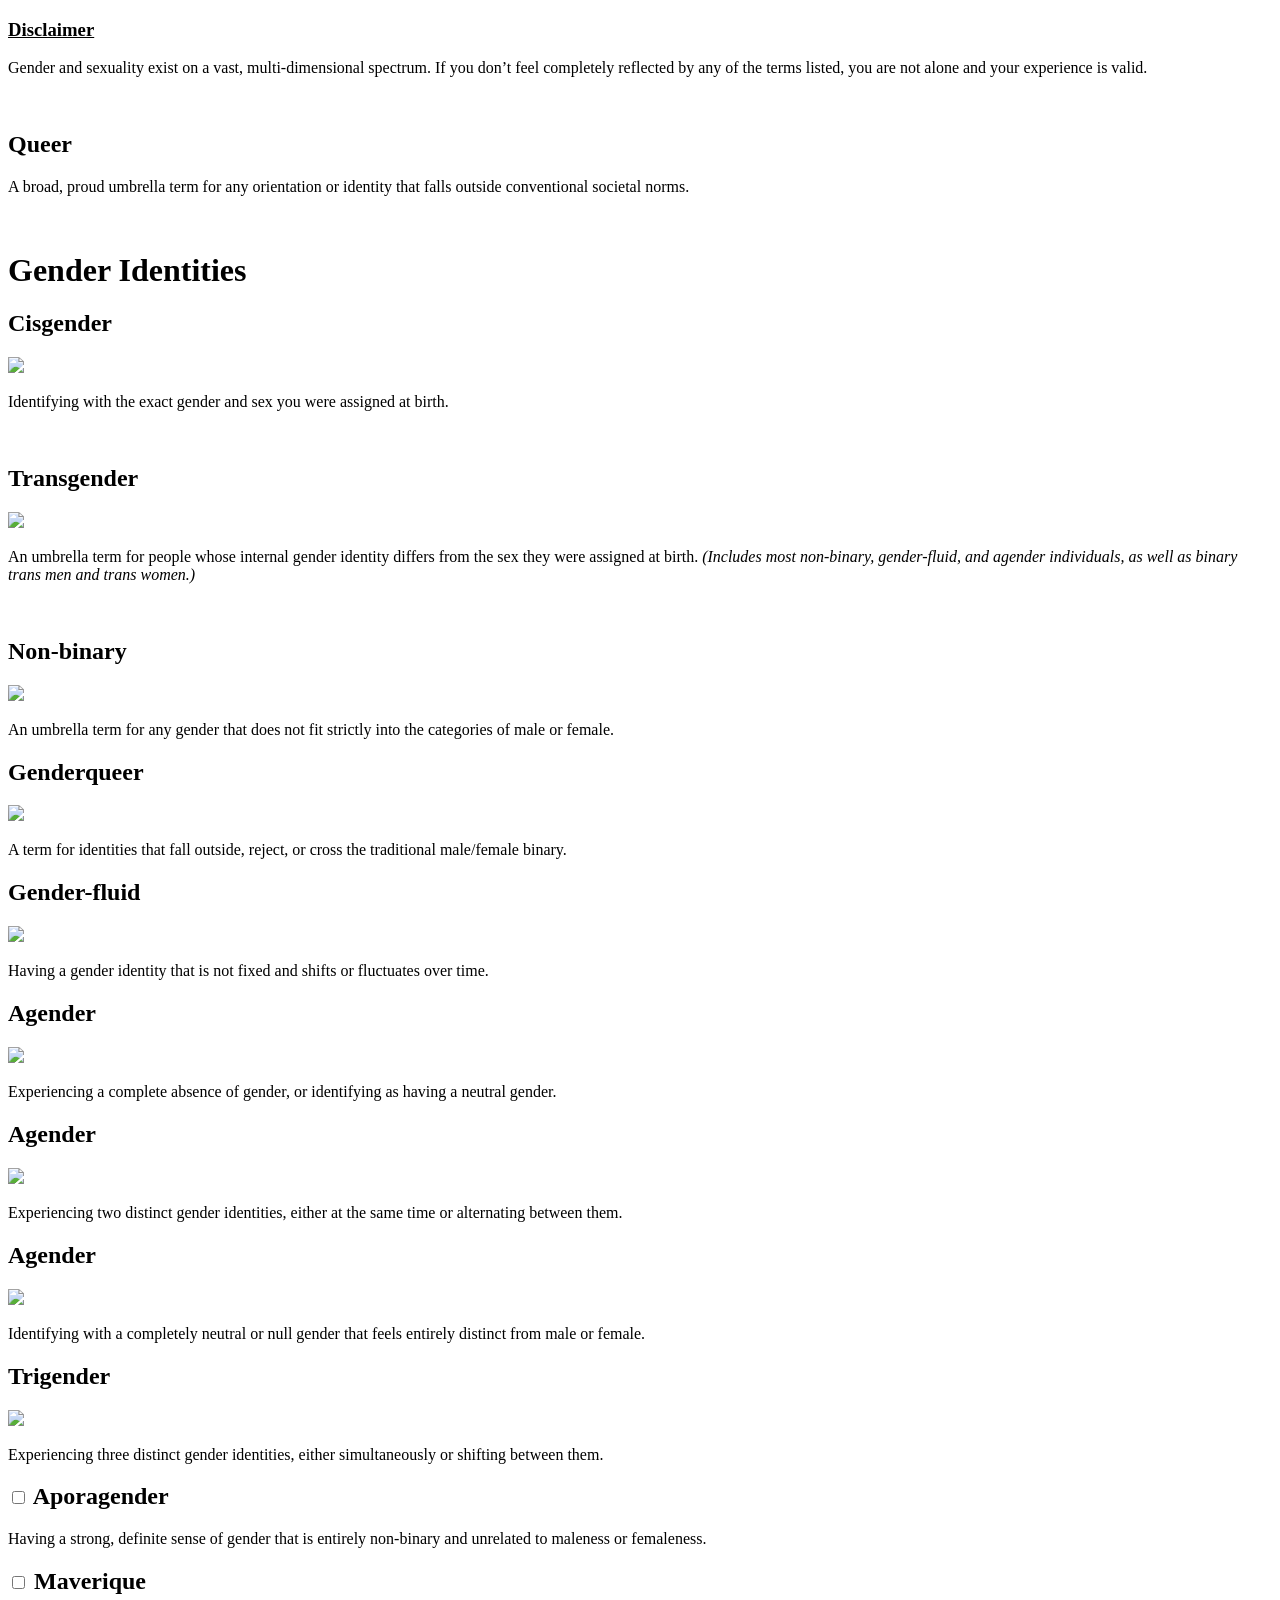
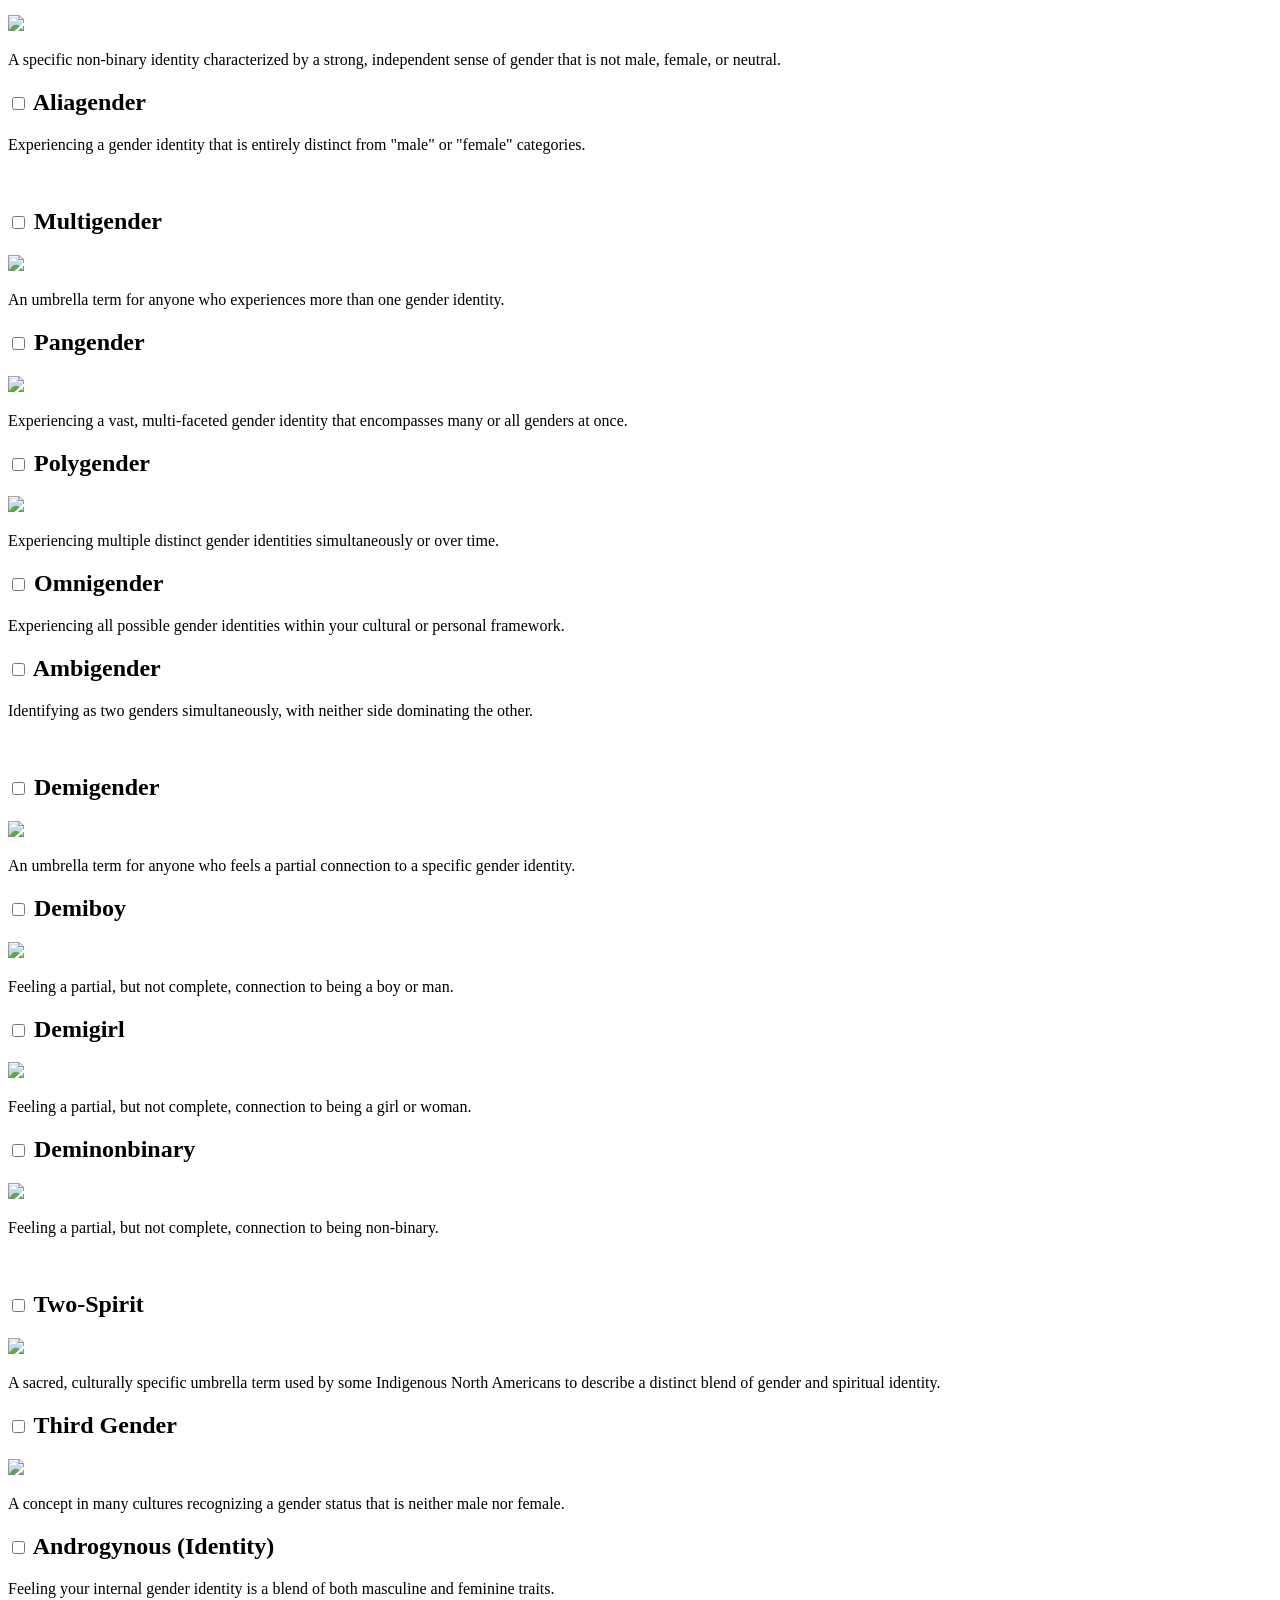
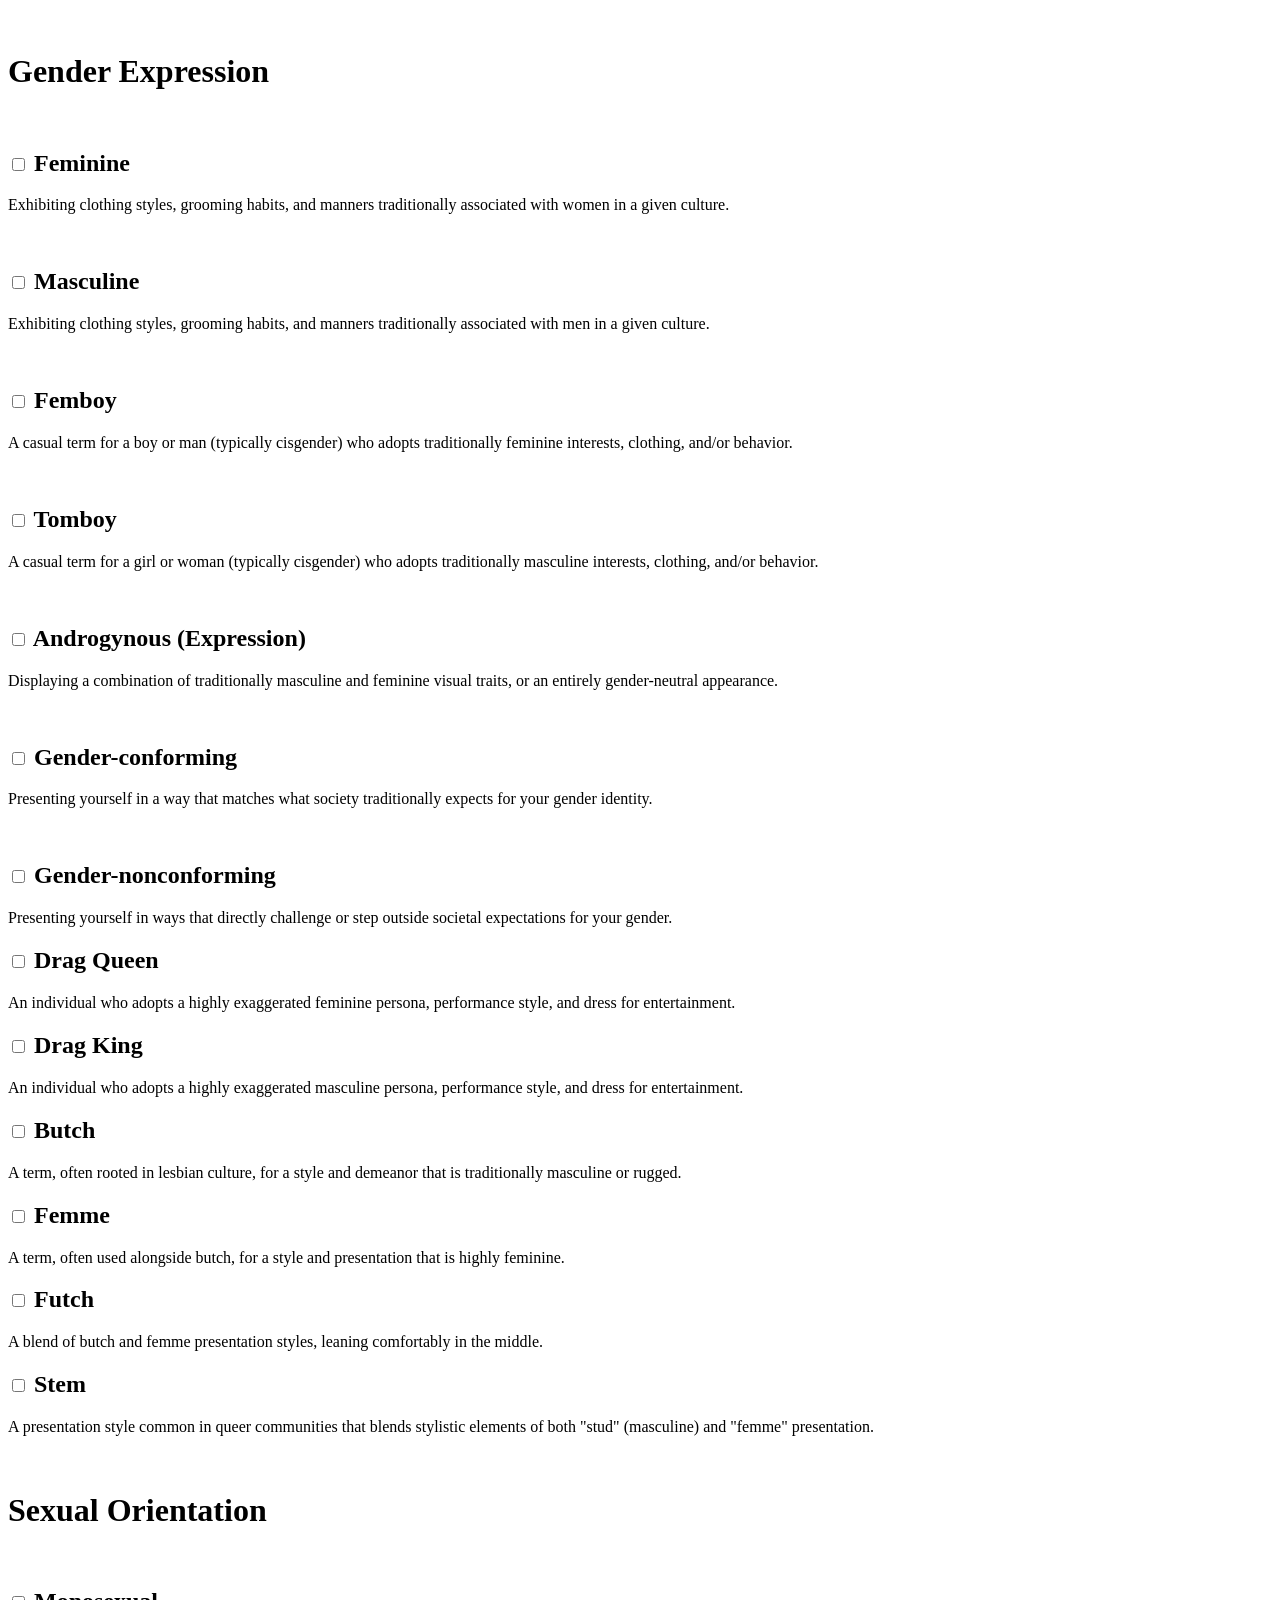
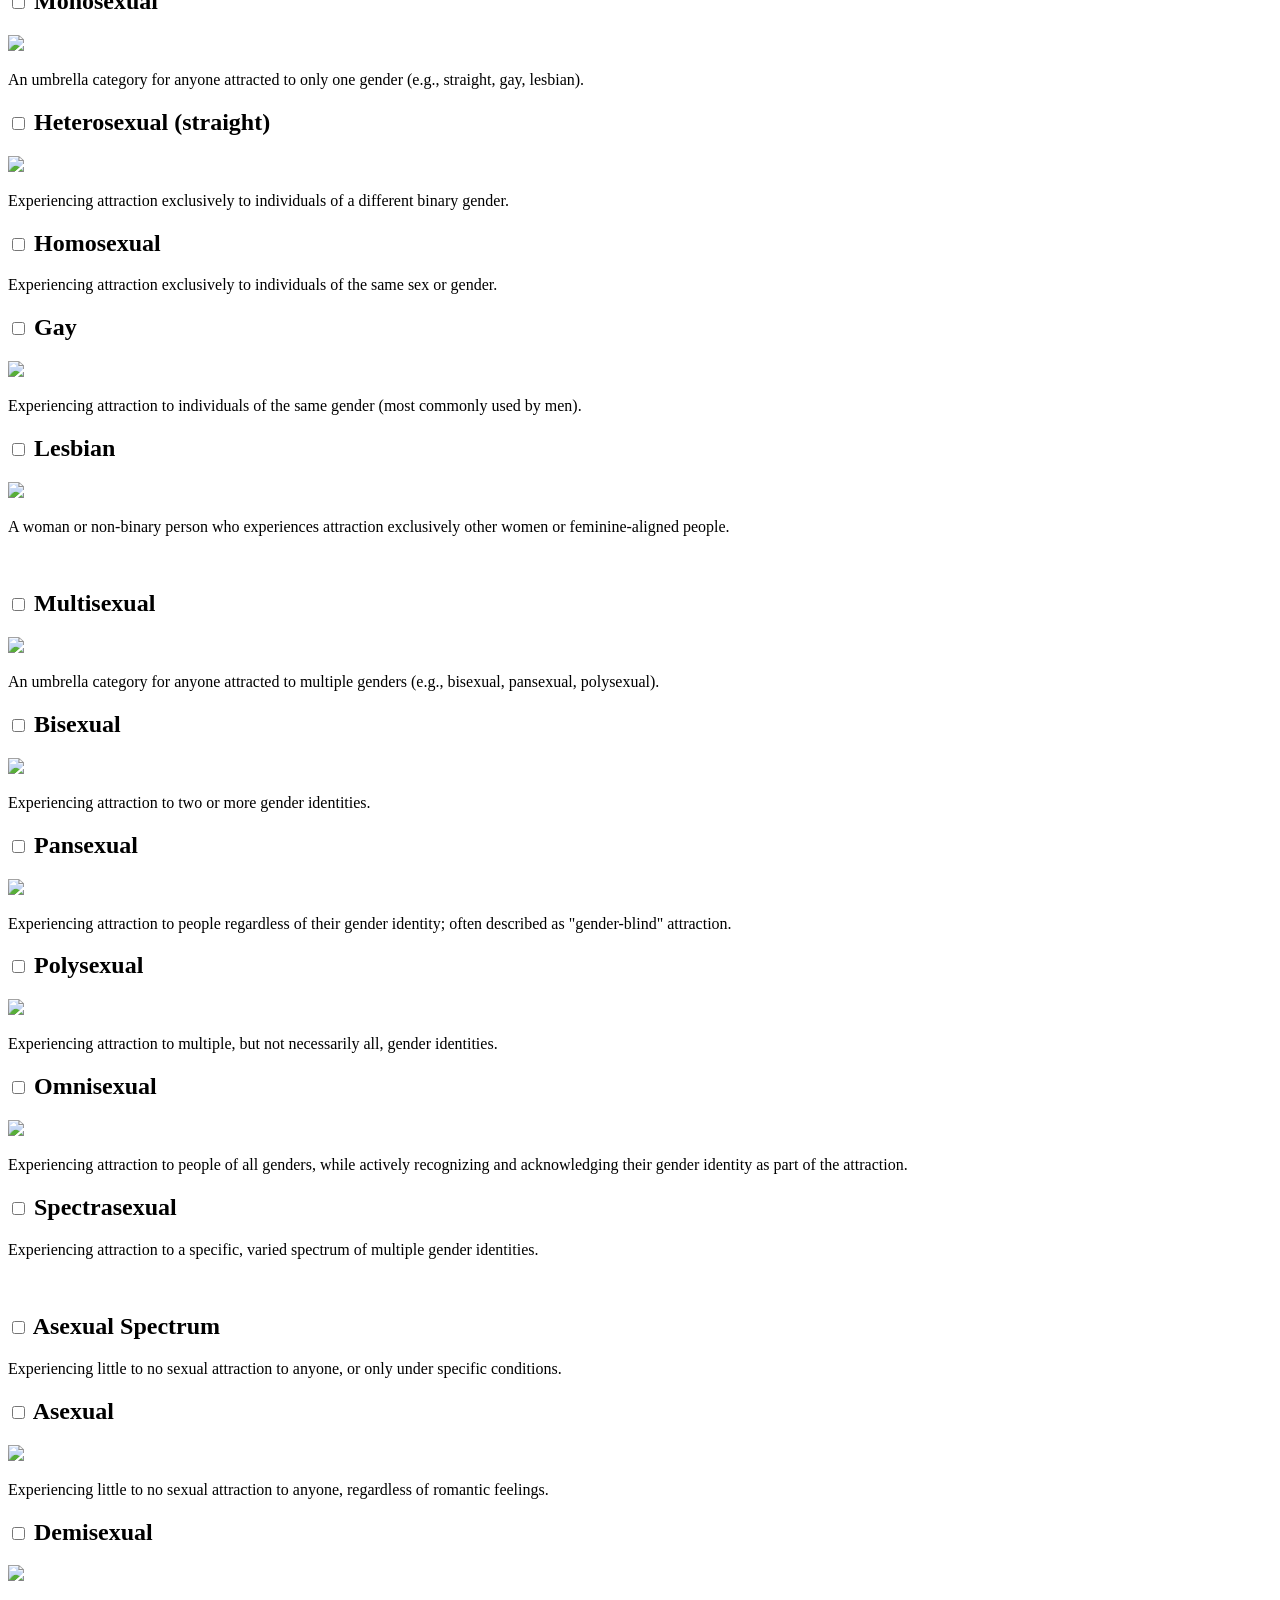
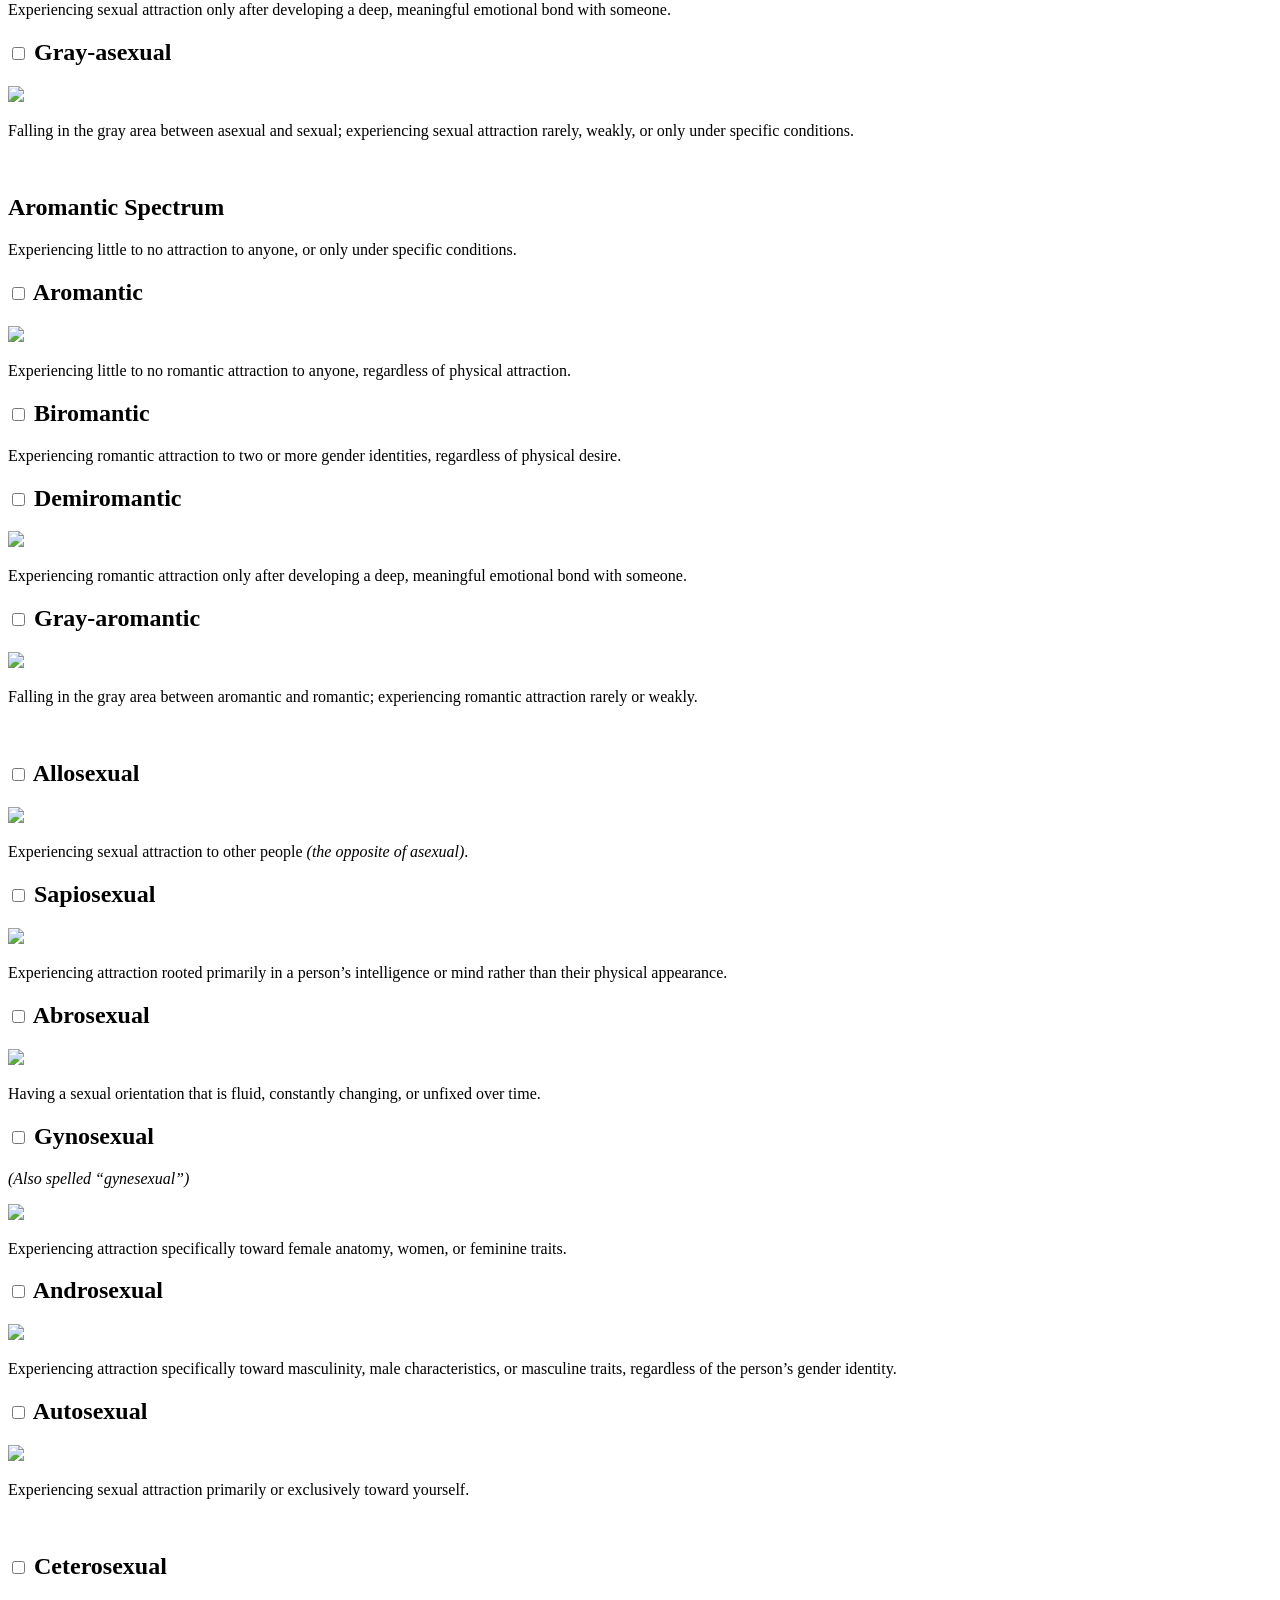
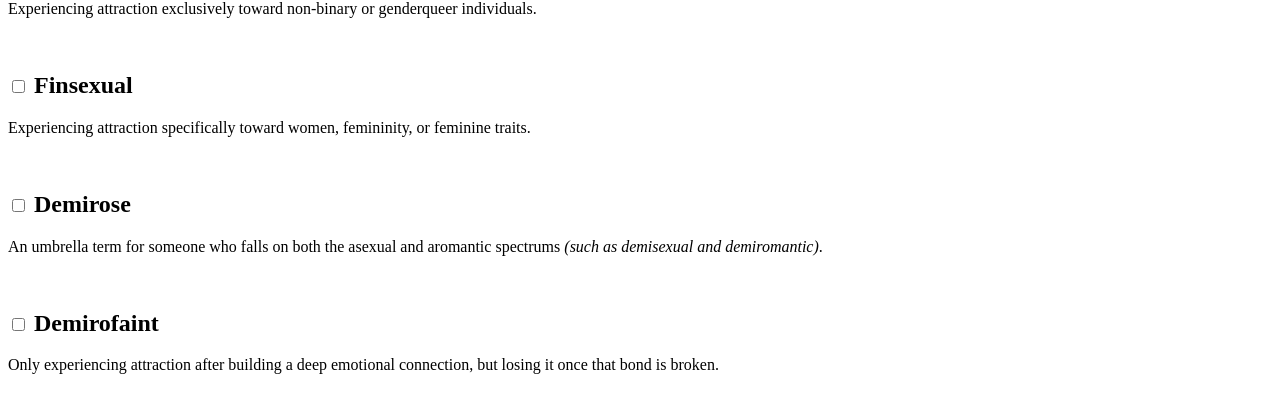
==== index1.html @ f421c0b4 "Rename genderIdentitiesPage.html to index1.html" ====
<!DOCTYPE html>
<html>
<head>
  <title>Queer Community Webpage</title>
</head>

<body>
  <h3><u>Disclaimer</u></h3>
  <p>Gender and sexuality exist on a vast, multi-dimensional spectrum. If you don&rsquo;t feel completely reflected by any of the terms listed, you are not alone and your experience is valid.</p>
  <br>

  <h2>Queer</h2>
  <p>A broad, proud umbrella term for any orientation or identity that falls outside conventional societal norms.</p>
  <br>

<!--Start of Gender Identity section-->
  <div>
    <h1>Gender Identities</h1>
        
    <div class="container">
      <h2>Cisgender</h2>
      <img src="https://thumb.wikimedia.org/wikipedia/commons/thumb/d/d6/Cisgender_flag.svg/3840px-Cisgender_flag.svg.png?utm_source=commons.wikimedia.org&utm_campaign=index&utm_content=thumbnail">
      <p>Identifying with the exact gender and sex you were assigned at birth.</p>
    </div>
    <br>

    <div class="container">
      <h2>Transgender</h2>
      <img src="https://thumb.wikimedia.org/wikipedia/commons/thumb/b/b0/Transgender_Pride_flag.svg/1280px-Transgender_Pride_flag.svg.png?utm_source=en.wikipedia.org&utm_campaign=index&utm_content=thumbnail">
      <p>An umbrella term for people whose internal gender identity differs from the sex they were assigned at birth. <em>(Includes most non-binary, gender-fluid, and agender individuals, as well as binary trans men and trans women.)</em></p>
    </div>
    <br>

    <!--Start of Non-binary sub-section-->
    <div class="container">
      <h2>Non-binary</h2>
      <img src="https://thumb.wikimedia.org/wikipedia/commons/thumb/7/75/Nonbinary_flag.svg/330px-Nonbinary_flag.svg.png?utm_source=en.wikipedia.org&utm_campaign=parser&utm_content=thumbnail">
      <p>An umbrella term for any gender that does not fit strictly into the categories of male or female.</p>
    </div>

    <!--Non-binary terms-->
    <div class="container">
      <h2 class="subcat">Genderqueer</h2>
      <img src="https://encrypted-tbn0.gstatic.com/images?q=tbn:ANd9GcQ_RYmuR5musqLo5MTHscrtLmEoan19lnfuEw15rqZGDg&s=10" class="sml">
      <p class="subcat">A term for identities that fall outside, reject, or cross the traditional male/female binary.</p>
    </div>

    <div class="container">
      <h2 class="subcat">Gender-fluid</h2>
      <img src="https://encrypted-tbn0.gstatic.com/images?q=tbn:ANd9GcS04IIxDiQj8FRqDTURrYHQix-iAlYciAl4gNnkFVHFbA&s=10" class="sml">
      <p class="subcat">Having a gender identity that is not fixed and shifts or fluctuates over time.</p>
    </div>

    <div class="container">
      <h2 class="subcat">Agender</h2>
      <img src="https://thumb.wikimedia.org/wikipedia/commons/thumb/e/ed/Agender_pride_flag.svg/960px-Agender_pride_flag.svg.png?utm_source=commons.wikimedia.org&utm_campaign=index&utm_content=thumbnail" class="sml">
      <p class="subcat">Experiencing a complete absence of gender, or identifying as having a neutral gender.</p>
    </div>

    <div class="container">
      <h2 class="subcat">Agender</h2>
      <img src="https://thumb.wikimedia.org/wikipedia/commons/thumb/9/92/Bigender_Flag.svg/1280px-Bigender_Flag.svg.png?utm_source=commons.wikimedia.org&utm_campaign=index&utm_content=thumbnail" class="sml">
      <p class="subcat">Experiencing two distinct gender identities, either at the same time or alternating between them.</p>
    </div>

    <div class="container">
      <h2 class="subcat">Agender</h2>
      <img src="https://thumb.wikimedia.org/wikipedia/commons/thumb/0/08/Neutrois_Flag.svg/1280px-Neutrois_Flag.svg.png?utm_source=en.wikipedia.org&utm_campaign=index&utm_content=thumbnail" class="sml">
      <p class="subcat">Identifying with a completely neutral or null gender that feels entirely distinct from male or female.</p>
    </div>

    <div class="container">
      <h2 class="subcat">Trigender</h2>
      <img src="https://upload.wikimedia.org/wikipedia/commons/f/f6/Trigender_flag.svg?utm_source=en.wikipedia.org&utm_campaign=index&utm_content=original" class="sml">
      <p class="subcat">Experiencing three distinct gender identities, either simultaneously or shifting between them.</p>
    </div>

    <h2 class="subcat">
      <label class="text-select-label">
        <input type="checkbox" class="text-select-input">
        <span class="text-select-content">Aporagender</span>
      </label>
    </h2>
    <p class="subcat">Having a strong, definite sense of gender that is entirely non-binary and unrelated to maleness or femaleness.</p>
        
    <div class="container">
      <h2 class="subcat">
        <label class="text-select-label">
          <input type="checkbox" class="text-select-input">
          <span class="text-select-content">Maverique</span>
        </label>
      </h2>
      <img src="https://thumb.wikimedia.org/wikipedia/commons/thumb/3/3d/Maverique_flag.svg/3840px-Maverique_flag.svg.png?utm_source=commons.wikimedia.org&utm_campaign=index&utm_content=thumbnail" class="sml">
      <p class="subcat">A specific non-binary identity characterized by a strong, independent sense of gender that is not male, female, or neutral.</p>
    </div>

    <h2 class="subcat">
      <label class="text-select-label">
        <input type="checkbox" class="text-select-input">
        <span class="text-select-content">Aliagender</span>
      </label>
    </h2>
    <p class="subcat">Experiencing a gender identity that is entirely distinct from "male" or "female" categories.</p>
    <!--End of Non-binary sub-section-->
    <br>

    <!--Start of Multigender sub-section-->
        
    <div class="container">
      <h2>
        <label class="text-select-label">
          <input type="checkbox" class="text-select-input">
          <span class="text-select-content">Multigender</span>
        </label>
      </h2>
      <img src="https://upload.wikimedia.org/wikipedia/commons/3/3b/Multigender.png?utm_source=vi.wikipedia.org&utm_campaign=index&utm_content=original">
      <p>An umbrella term for anyone who experiences more than one gender identity.</p>
    </div>

        <!--Multigender terms-->
    <div class="container">
      <h2 class="subcat">
        <label class="text-select-label">
          <input type="checkbox" class="text-select-input">
          <span class="text-select-content">Pangender</span>
        </label>
      </h2>
      <img src="https://upload.wikimedia.org/wikipedia/commons/e/ec/Pangender_flag.svg?utm_source=commons.wikimedia.org&utm_campaign=index&utm_content=original" class="sml">
      <p class="subcat">Experiencing a vast, multi-faceted gender identity that encompasses many or all genders at once.</p>
    </div>

    <div class="container">
      <h2 class="subcat">
        <label class="text-select-label">
          <input type="checkbox" class="text-select-input">
          <span class="text-select-content">Polygender</span>
        </label>
      </h2>
      <img src="https://upload.wikimedia.org/wikipedia/commons/0/08/Polygender_Pride_Flag.png?utm_source=pt.wikipedia.org&utm_campaign=index&utm_content=original" class="sml">
      <p class="subcat">Experiencing multiple distinct gender identities simultaneously or over time.</p>
    </div>

    <h2 class="subcat">
      <label class="text-select-label">
        <input type="checkbox" class="text-select-input">
        <span class="text-select-content">Omnigender</span>
      </label>
    </h2>
    <p class="subcat">Experiencing all possible gender identities within your cultural or personal framework.</p>

    <h2 class="subcat">
      <label class="text-select-label">
        <input type="checkbox" class="text-select-input">
        <span class="text-select-content">Ambigender</span>
      </label>
    </h2>
    <p class="subcat">Identifying as two genders simultaneously, with neither side dominating the other.</p>
    <!--End of Multigender sub-section-->
    <br>

    <!--Start of Demigender sub-section-->
    <div class="container">
      <h2>
        <label class="text-select-label">
          <input type="checkbox" class="text-select-input">
          <span class="text-select-content">Demigender</span>
        </label>
      </h2>
      <img src="https://thumb.wikimedia.org/wikipedia/commons/thumb/7/7f/Demiflux_Pride_Flag.png/250px-Demiflux_Pride_Flag.png?utm_source=simple.wikipedia.org&utm_campaign=parser&utm_content=thumbnail">
      <p>An umbrella term for anyone who feels a partial connection to a specific gender identity.</p>
    </div>

    <!--Demigender terms-->
    <div class="container">
      <h2 class="subcat">
        <label class="text-select-label">
          <input type="checkbox" class="text-select-input">
          <span class="text-select-content">Demiboy</span>
        </label>
      </h2>
      <img src="https://thumb.wikimedia.org/wikipedia/commons/thumb/3/3a/Demiboy_Flag.svg/3840px-Demiboy_Flag.svg.png?utm_source=commons.wikimedia.org&utm_campaign=index&utm_content=thumbnail" class="sml">
      <p class="subcat">Feeling a partial, but not complete, connection to being a boy or man.</p>
    </div>

    <div class="container">
      <h2 class="subcat">
        <label class="text-select-label">
          <input type="checkbox" class="text-select-input">
          <span class="text-select-content">Demigirl</span>
        </label>
      </h2>
      <img src="https://thumb.wikimedia.org/wikipedia/commons/thumb/7/73/Demigirl_Flag.svg/3840px-Demigirl_Flag.svg.png?utm_source=commons.wikimedia.org&utm_campaign=index&utm_content=thumbnail" class="sml">
      <p class="subcat">Feeling a partial, but not complete, connection to being a girl or woman.</p>
    </div>

    <div class="container">
      <h2 class="subcat">
        <label class="text-select-label">
          <input type="checkbox" class="text-select-input">
          <span class="text-select-content">Deminonbinary</span>
        </label>
      </h2>
      <img src="https://thumb.wikimedia.org/wikipedia/commons/thumb/8/83/Deminonbinary_flag.svg/3840px-Deminonbinary_flag.svg.png?utm_source=commons.wikimedia.org&utm_campaign=index&utm_content=thumbnail" class="sml">
      <p class="subcat">Feeling a partial, but not complete, connection to being non-binary.</p>
    </div>
    <!--End of Demigender sub-section-->
    <br>

    <div class="container">
      <h2>
        <label class="text-select-label">
          <input type="checkbox" class="text-select-input">
          <span class="text-select-content">Two-Spirit</span>
        </label>
      </h2>
      <img src="https://thumb.wikimedia.org/wikipedia/commons/thumb/7/77/Two-Spirit_Flag.svg/3840px-Two-Spirit_Flag.svg.png?utm_source=commons.wikimedia.org&utm_campaign=index&utm_content=thumbnail">
      <p>A sacred, culturally specific umbrella term used by some Indigenous North Americans to describe a distinct blend of gender and spiritual identity.</p>
    </div>

    <div class="container">
      <h2>
        <label class="text-select-label">
          <input type="checkbox" class="text-select-input">
          <span class="text-select-content">Third Gender</span>
        </label>
      </h2>
      <img src="https://thumb.wikimedia.org/wikipedia/commons/thumb/4/4d/Third_Gender_Flag.svg/3840px-Third_Gender_Flag.svg.png?utm_source=commons.wikimedia.org&utm_campaign=index&utm_content=thumbnail">
      <p>A concept in many cultures recognizing a gender status that is neither male nor female.</p>
    </div>

    <h2>
      <label class="text-select-label">
        <input type="checkbox" class="text-select-input">
        <span class="text-select-content">Androgynous (Identity)</span>
      </label>
    </h2>
    <p>Feeling your internal gender identity is a blend of both masculine and feminine traits.</p>
  </div>
<!--End of Gender Identity section-->
  <br>

<!--Start of Gender Expression section-->
  <div>
    <h1>Gender Expression</h1>
    <br>

    <h2>
      <label class="text-select-label">
        <input type="checkbox" class="text-select-input">
        <span class="text-select-content">Feminine</span>
      </label>
    </h2>
    <p>Exhibiting clothing styles, grooming habits, and manners traditionally associated with women in a given culture.</p>
    <br>

    <h2>
      <label class="text-select-label">
        <input type="checkbox" class="text-select-input">
        <span class="text-select-content">Masculine</span>
      </label>
    </h2>
    <p>Exhibiting clothing styles, grooming habits, and manners traditionally associated with men in a given culture.</p>
    <br>

    <h2>
      <label class="text-select-label">
        <input type="checkbox" class="text-select-input">
        <span class="text-select-content">Femboy</span>
      </label>
    </h2>
    <p>A casual term for a boy or man (typically cisgender) who adopts traditionally feminine interests, clothing, and/or behavior.</p>
    <br>

    <h2>
      <label class="text-select-label">
        <input type="checkbox" class="text-select-input">
        <span class="text-select-content">Tomboy</span>
      </label>
    </h2>
    <p>A casual term for a girl or woman (typically cisgender) who adopts traditionally masculine interests, clothing, and/or behavior.</p>
    <br>

    <h2>
      <label class="text-select-label">
        <input type="checkbox" class="text-select-input">
        <span class="text-select-content">Androgynous (Expression)</span>
      </label>
    </h2>
    <p>Displaying a combination of traditionally masculine and feminine visual traits, or an entirely gender-neutral appearance.</p>
    <br>

    <h2>
      <label class="text-select-label">
        <input type="checkbox" class="text-select-input">
        <span class="text-select-content">Gender-conforming</span>
      </label>
    </h2>
    <p>Presenting yourself in a way that matches what society traditionally expects for your gender identity.</p>
    <br>

    <!--Start of Gender-nonconforming sub-section-->
    <h2>
      <label class="text-select-label">
        <input type="checkbox" class="text-select-input">
        <span class="text-select-content">Gender-nonconforming</span>
      </label>
    </h2>
    <p>Presenting yourself in ways that directly challenge or step outside societal expectations for your gender.</p>

    <!--Gender-nonconforming terms-->
    <h2 class="subcat">
      <label class="text-select-label">
        <input type="checkbox" class="text-select-input">
        <span class="text-select-content">Drag Queen</span>
      </label>
    </h2>
    <p class="subcat">An individual who adopts a highly exaggerated feminine persona, performance style, and dress for entertainment.</p>

    <h2 class="subcat">
      <label class="text-select-label">
        <input type="checkbox" class="text-select-input">
        <span class="text-select-content">Drag King</span>
      </label>
    </h2>
    <p class="subcat">An individual who adopts a highly exaggerated masculine persona, performance style, and dress for entertainment.</p>

    <h2 class="subcat">
      <label class="text-select-label">
        <input type="checkbox" class="text-select-input">
        <span class="text-select-content">Butch</span>
      </label>
    </h2>
    <p class="subcat">A term, often rooted in lesbian culture, for a style and demeanor that is traditionally masculine or rugged.</p>

    <h2 class="subcat">
      <label class="text-select-label">
        <input type="checkbox" class="text-select-input">
        <span class="text-select-content">Femme</span>
      </label>
    </h2>
    <p class="subcat">A term, often used alongside butch, for a style and presentation that is highly feminine.</p>

    <h2 class="subcat">
      <label class="text-select-label">
        <input type="checkbox" class="text-select-input">
        <span class="text-select-content">Futch</span>
      </label>
    </h2>
    <p class="subcat">A blend of butch and femme presentation styles, leaning comfortably in the middle.</p>

    <h2 class="subcat">
      <label class="text-select-label">
        <input type="checkbox" class="text-select-input">
        <span class="text-select-content">Stem</span>
      </label>
    </h2>
    <p class="subcat">A presentation style common in queer communities that blends stylistic elements of both "stud" (masculine) and "femme" presentation.</p>
    <!--End of Gender-nonconforming sub-section-->
  </div>
<!--End of Gender Expression section-->
  <br>

<!--Start of Sexual Orientation section-->
  <div>
    <h1>Sexual Orientation</h1>
    <br>
            
    <!--Start of Monosexual sub-section-->
    <div class="container">
      <h2>
        <label class="text-select-label">
          <input type="checkbox" class="text-select-input">
          <span class="text-select-content">Monosexual</span>
        </label>
      </h2>
      <img src="https://thumb.wikimedia.org/wikipedia/commons/thumb/7/7f/Monosexual_flag.svg/3840px-Monosexual_flag.svg.png?utm_source=es.wikipedia.org&utm_campaign=index&utm_content=thumbnail">
      <p>An umbrella category for anyone attracted to only one gender (e.g., straight, gay, lesbian).</p>
    </div>

    <!--Monosexual terms-->
    <div class="container">
      <h2 class="subcat">
        <label class="text-select-label">
          <input type="checkbox" class="text-select-input">
          <span class="text-select-content">Heterosexual (straight)</span>
        </label>
      </h2>
      <img src="https://thumb.wikimedia.org/wikipedia/commons/thumb/4/4e/Heterosexual_flag_%28black-grey-white%29.svg/3840px-Heterosexual_flag_%28black-grey-white%29.svg.png?utm_source=commons.wikimedia.org&utm_campaign=index&utm_content=thumbnail" class="sml">
      <p class="subcat">Experiencing attraction exclusively to individuals of a different binary gender.</p>
    </div>

    <h2 class="subcat">
      <label class="text-select-label">
        <input type="checkbox" class="text-select-input">
        <span class="text-select-content">Homosexual</span>
      </label>
    </h2>
    <p class="subcat">Experiencing attraction exclusively to individuals of the same sex or gender.</p>

    <div class="container">
      <h2 class="subcat">
        <label class="text-select-label">
          <input type="checkbox" class="text-select-input">
          <span class="text-select-content">Gay</span>
        </label>
      </h2>
      <img src="https://thumb.wikimedia.org/wikipedia/commons/thumb/7/7d/5-striped_New_Gay_Male_Pride_Flag.svg/3840px-5-striped_New_Gay_Male_Pride_Flag.svg.png?utm_source=commons.wikimedia.org&utm_campaign=index&utm_content=thumbnail" class="sml">
      <p class="subcat">Experiencing attraction to individuals of the same gender (most commonly used by men).</p>
    </div>

    <div class="container">
      <h2 class="subcat">
        <label class="text-select-label">
          <input type="checkbox" class="text-select-input">
          <span class="text-select-content">Lesbian</span>
        </label>
      </h2>
      <img src="https://thumb.wikimedia.org/wikipedia/commons/thumb/3/35/Lesbian_Pride_Flag_2019.svg/3840px-Lesbian_Pride_Flag_2019.svg.png?utm_source=commons.wikimedia.org&utm_campaign=index&utm_content=thumbnail" class="sml">
      <p class="subcat">A woman or non-binary person who experiences attraction exclusively other women or feminine-aligned people.</p>
    </div>
    <!--End of Monosexual sub-section-->
    <br>

    <!--Start of Multisexual sub-section-->
    <div class="container">
      <h2>
        <label class="text-select-label">
          <input type="checkbox" class="text-select-input">
          <span class="text-select-content">Multisexual</span>
        </label>
      </h2>
      <img src="https://thumb.wikimedia.org/wikipedia/commons/thumb/1/15/Multisexual_flag.svg/3840px-Multisexual_flag.svg.png?utm_source=es.wikipedia.org&utm_campaign=index&utm_content=thumbnail">
      <p>An umbrella category for anyone attracted to multiple genders (e.g., bisexual, pansexual, polysexual).</p>
    </div>

    <!--Multisexual terms-->
    <div class="container">
      <h2 class="subcat">
        <label class="text-select-label">
          <input type="checkbox" class="text-select-input">
          <span class="text-select-content">Bisexual</span>
        </label>
      </h2>
      <img src="https://thumb.wikimedia.org/wikipedia/commons/thumb/2/2a/Bisexual_Pride_Flag.svg/1280px-Bisexual_Pride_Flag.svg.png?utm_source=commons.wikimedia.org&utm_campaign=index&utm_content=thumbnail" class="sml">
      <p class="subcat">Experiencing attraction to two or more gender identities.</p>
    </div>

    <div class="container">
      <h2 class="subcat">
        <label class="text-select-label">
          <input type="checkbox" class="text-select-input">
          <span class="text-select-content">Pansexual</span>
        </label>
      </h2>
      <img src="https://thumb.wikimedia.org/wikipedia/commons/thumb/a/a2/Pansexuality_Pride_Flag.svg/1280px-Pansexuality_Pride_Flag.svg.png?utm_source=commons.wikimedia.org&utm_campaign=index&utm_content=thumbnail" class="sml">
      <p class="subcat">Experiencing attraction to people regardless of their gender identity; often described as "gender-blind" attraction.</p>
    </div>

    <div class="container">
      <h2 class="subcat">
        <label class="text-select-label">
          <input type="checkbox" class="text-select-input">
          <span class="text-select-content">Polysexual</span>
        </label>
      </h2>
      <img src="https://thumb.wikimedia.org/wikipedia/commons/thumb/a/ae/Polysexuality_Pride_Flag.svg/1280px-Polysexuality_Pride_Flag.svg.png?utm_source=commons.wikimedia.org&utm_campaign=index&utm_content=thumbnail" class="sml">
      <p class="subcat">Experiencing attraction to multiple, but not necessarily all, gender identities.</p>
    </div>

    <div class="container">
      <h2 class="subcat">
        <label class="text-select-label">
          <input type="checkbox" class="text-select-input">
          <span class="text-select-content">Omnisexual</span>
        </label>
      </h2>
      <img src="https://thumb.wikimedia.org/wikipedia/commons/thumb/0/0b/Omnisexuality_flag.svg/3840px-Omnisexuality_flag.svg.png?utm_source=commons.wikimedia.org&utm_campaign=index&utm_content=thumbnail" class="sml">
      <p class="subcat">Experiencing attraction to people of all genders, while actively recognizing and acknowledging their gender identity as part of the attraction.</p>
    </div>

    <h2 class="subcat">
      <label class="text-select-label">
        <input type="checkbox" class="text-select-input">
        <span class="text-select-content">Spectrasexual</span>
      </label>
    </h2>
    <p class="subcat">Experiencing attraction to a specific, varied spectrum of multiple gender identities.</p>
    <!--End of Multisexual/Plurisexual sub-section-->
    <br>

    <!--Start of Asexual Spectrum sub-section-->
    <h2>
      <label class="text-select-label">
        <input type="checkbox" class="text-select-input">
        <span class="text-select-content">Asexual Spectrum</span>
      </label>
    </h2>
    <p>Experiencing little to no sexual attraction to anyone, or only under specific conditions.</p>

    <!--Asexual Spectrum terms-->
    <div class="container">
      <h2 class="subcat">
        <label class="text-select-label">
          <input type="checkbox" class="text-select-input">
          <span class="text-select-content">Asexual</span>
        </label>
      </h2>
      <img src="https://encrypted-tbn0.gstatic.com/images?q=tbn:ANd9GcQlNnPOMuJDkQTLS37wNELNTOVIk704mRY-nWPMnZ-V2g&s=10" class="sml">
      <p class="subcat">Experiencing little to no sexual attraction to anyone, regardless of romantic feelings.</p>
    </div>

    <div class="container">
      <h2 class="subcat">
        <label class="text-select-label">
          <input type="checkbox" class="text-select-input">
          <span class="text-select-content">Demisexual</span>
        </label>
      </h2>
      <img src="https://thumb.wikimedia.org/wikipedia/commons/thumb/a/a7/Demisexual_Pride_Flag.svg/3840px-Demisexual_Pride_Flag.svg.png?utm_source=commons.wikimedia.org&utm_campaign=index&utm_content=thumbnail" class="sml">
      <p class="subcat">Experiencing sexual attraction only after developing a deep, meaningful emotional bond with someone.</p>
    </div>

    <div class="container">
      <h2 class="subcat">
        <label class="text-select-label">
          <input type="checkbox" class="text-select-input">
          <span class="text-select-content">Gray-asexual</span>
        </label>
      </h2>
      <img src="https://thumb.wikimedia.org/wikipedia/commons/thumb/9/95/Grey_asexuality_flag.svg/3840px-Grey_asexuality_flag.svg.png?utm_source=commons.wikimedia.org&utm_campaign=index&utm_content=thumbnail" class="sml">
      <p class="subcat">Falling in the gray area between asexual and sexual; experiencing sexual attraction rarely, weakly, or only under specific conditions.</p>
    </div>
    <!--End of Asexual Spectrum sub-section-->
    <br>

    <!--Start of Aromantic Spectrum sub-section-->
    <h2>Aromantic Spectrum</h2>
    <p>Experiencing little to no attraction to anyone, or only under specific conditions.</p>

    <!--Aromantic Spectrum terms-->
    <div class="container">
      <h2 class="subcat">
        <label class="text-select-label">
          <input type="checkbox" class="text-select-input">
          <span class="text-select-content">Aromantic</span>
        </label>
      </h2>
      <img src="https://thumb.wikimedia.org/wikipedia/commons/thumb/a/ad/Aromantic_Pride_Flag.svg/1280px-Aromantic_Pride_Flag.svg.png?utm_source=commons.wikimedia.org&utm_campaign=index&utm_content=thumbnail" class="sml">
      <p class="subcat">Experiencing little to no romantic attraction to anyone, regardless of physical attraction.</p>
    </div>

    <h2 class="subcat">
      <label class="text-select-label">
        <input type="checkbox" class="text-select-input">
        <span class="text-select-content">Biromantic</span>
      </label>
    </h2>
    <p class="subcat">Experiencing romantic attraction to two or more gender identities, regardless of physical desire.</p>

    <div class="container">
      <h2 class="subcat">
        <label class="text-select-label">
          <input type="checkbox" class="text-select-input">
          <span class="text-select-content">Demiromantic</span>
        </label>
      </h2>
      <img src="https://thumb.wikimedia.org/wikipedia/commons/thumb/3/36/Demiromantic_Pride_Flag.svg/960px-Demiromantic_Pride_Flag.svg.png?utm_source=commons.wikimedia.org&utm_campaign=index&utm_content=thumbnail" class="sml">
      <p>Experiencing romantic attraction only after developing a deep, meaningful emotional bond with someone.</p>
    </div>

    <div class="container">
      <h2 class="subcat">
        <label class="text-select-label">
          <input type="checkbox" class="text-select-input">
          <span class="text-select-content">Gray-aromantic</span>
        </label>
      </h2>
      <img src="https://upload.wikimedia.org/wikipedia/commons/f/f3/Gray-aromantic_Pride_Flag.png?utm_source=commons.wikimedia.org&utm_campaign=index&utm_content=original" class="sml">
      <p class="subcat">Falling in the gray area between aromantic and romantic; experiencing romantic attraction rarely or weakly.</p>
    </div>
    <!--End of Aromantic Spectrum sub-section-->
    <br>

    <div class="container">
      <h2>
        <label class="text-select-label">
          <input type="checkbox" class="text-select-input">
          <span class="text-select-content">Allosexual</span>
        </label>
      </h2>
      <img src="https://thumb.wikimedia.org/wikipedia/commons/thumb/f/f5/Allosexual_flag.svg/3840px-Allosexual_flag.svg.png?utm_source=commons.wikimedia.org&utm_campaign=index&utm_content=thumbnail">
      <p>Experiencing sexual attraction to other people <em>(the opposite of asexual)</em>.</p>
    </div>

    <div class="container">
      <h2>
        <label class="text-select-label">
          <input type="checkbox" class="text-select-input">
          <span class="text-select-content">Sapiosexual</span>
        </label>
      </h2>
      <img src="https://upload.wikimedia.org/wikipedia/commons/3/39/Sapiosexual_flag.png?utm_source=de.wikipedia.org&utm_campaign=index&utm_content=original">
      <p>Experiencing attraction rooted primarily in a person&rsquo;s intelligence or mind rather than their physical appearance.</p>
    </div>

    <div class="container">
      <h2>
        <label class="text-select-label">
          <input type="checkbox" class="text-select-input">
          <span class="text-select-content">Abrosexual</span>
        </label>
      </h2>
      <img src="https://thumb.wikimedia.org/wikipedia/commons/thumb/c/c2/Abrosexual_flag.svg/3840px-Abrosexual_flag.svg.png?utm_source=commons.wikimedia.org&utm_campaign=index&utm_content=thumbnail">
      <p>Having a sexual orientation that is fluid, constantly changing, or unfixed over time.</p>
    </div>

    <div class="container">
      <h2>
        <label class="text-select-label">
          <input type="checkbox" class="text-select-input">
          <span class="text-select-content">Gynosexual</span>
        </label>
      </h2>
      <p><em>(Also spelled &ldquo;gynesexual&rdquo;)</em></p>
      <img src="https://upload.wikimedia.org/wikipedia/commons/1/18/Gynesexual_Pride_Flag.png?utm_source=commons.wikimedia.org&utm_campaign=index&utm_content=original">
      <p>Experiencing attraction specifically toward female anatomy, women, or feminine traits.</p>
    </div>

    <div class="container">
      <h2>
        <label class="text-select-label">
          <input type="checkbox" class="text-select-input">
          <span class="text-select-content">Androsexual</span>
        </label>
      </h2>
      <img src="https://upload.wikimedia.org/wikipedia/commons/0/03/Androsexual_Pride_Flag.png?utm_source=commons.wikimedia.org&utm_campaign=index&utm_content=original">
      <p>Experiencing attraction specifically toward masculinity, male characteristics, or masculine traits, regardless of the person&rsquo;s gender identity.</p>
    </div>
        
    <div class="container">
      <h2>
        <label class="text-select-label">
          <input type="checkbox" class="text-select-input">
          <span class="text-select-content">Autosexual</span>
        </label>
      </h2>
      <img src="https://upload.wikimedia.org/wikipedia/commons/3/3d/Flag_of_autosexuality.png?utm_source=commons.wikimedia.org&utm_campaign=index&utm_content=original">
      <p>Experiencing sexual attraction primarily or exclusively toward yourself.</p>
    </div>
    <br>

    <h2>
      <label class="text-select-label">
        <input type="checkbox" class="text-select-input">
        <span class="text-select-content">Ceterosexual</span>
      </label>
    </h2>
    <p>Experiencing attraction exclusively toward non-binary or genderqueer individuals.</p>
    <br>

    <h2>
      <label class="text-select-label">
        <input type="checkbox" class="text-select-input">
        <span class="text-select-content">Finsexual</span>
      </label>
    </h2>
    <p>Experiencing attraction specifically toward women, femininity, or feminine traits.</p>
    <br>

    <h2>
      <label class="text-select-label">
        <input type="checkbox" class="text-select-input">
        <span class="text-select-content">Demirose</span>
      </label>
    </h2>
    <p>An umbrella term for someone who falls on both the asexual and aromantic spectrums <em>(such as demisexual and demiromantic)</em>.</p>
    <br>

    <h2>
      <label class="text-select-label">
        <input type="checkbox" class="text-select-input">
        <span class="text-select-content">Demirofaint</span>
      </label>
    </h2>
    <p>Only experiencing attraction after building a deep emotional connection, but losing it once that bond is broken.</p>
  </div>
<!---End of Sexual Orientation section--->
  <br>
</body>
</html>
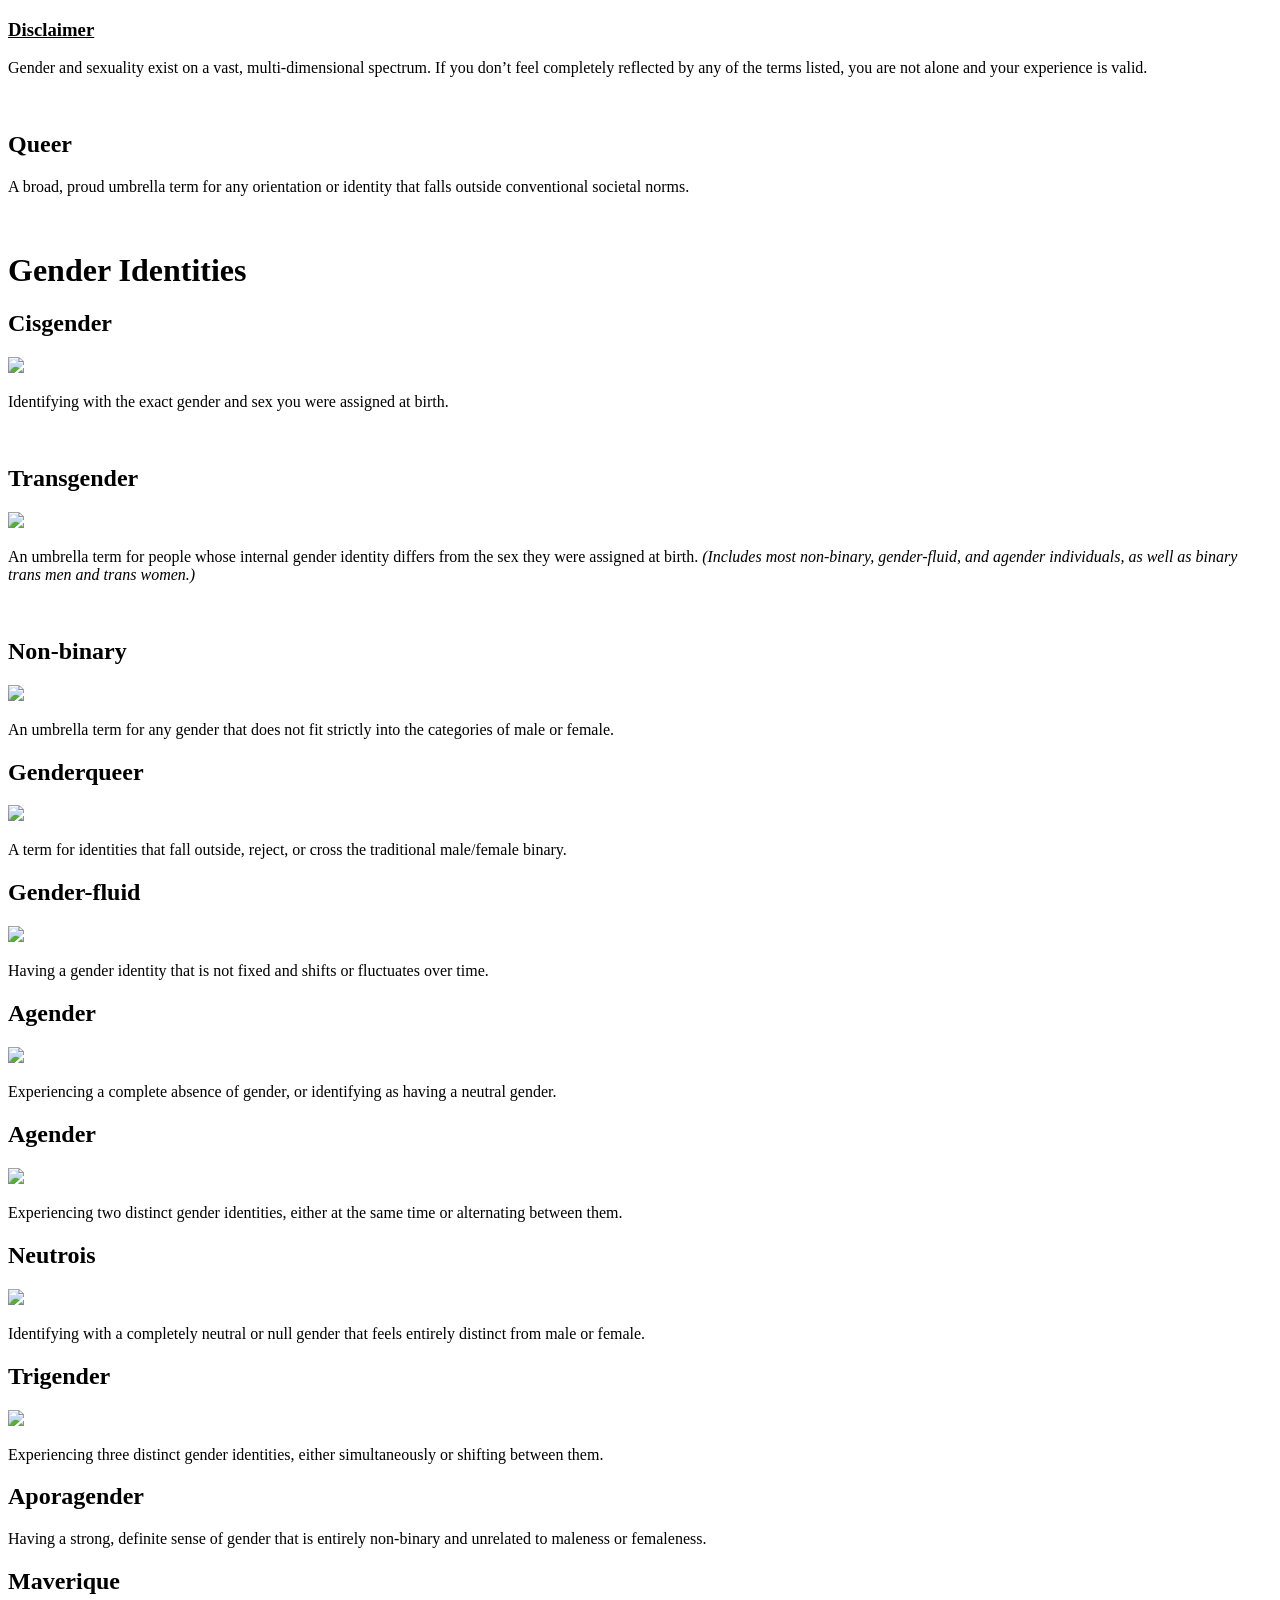
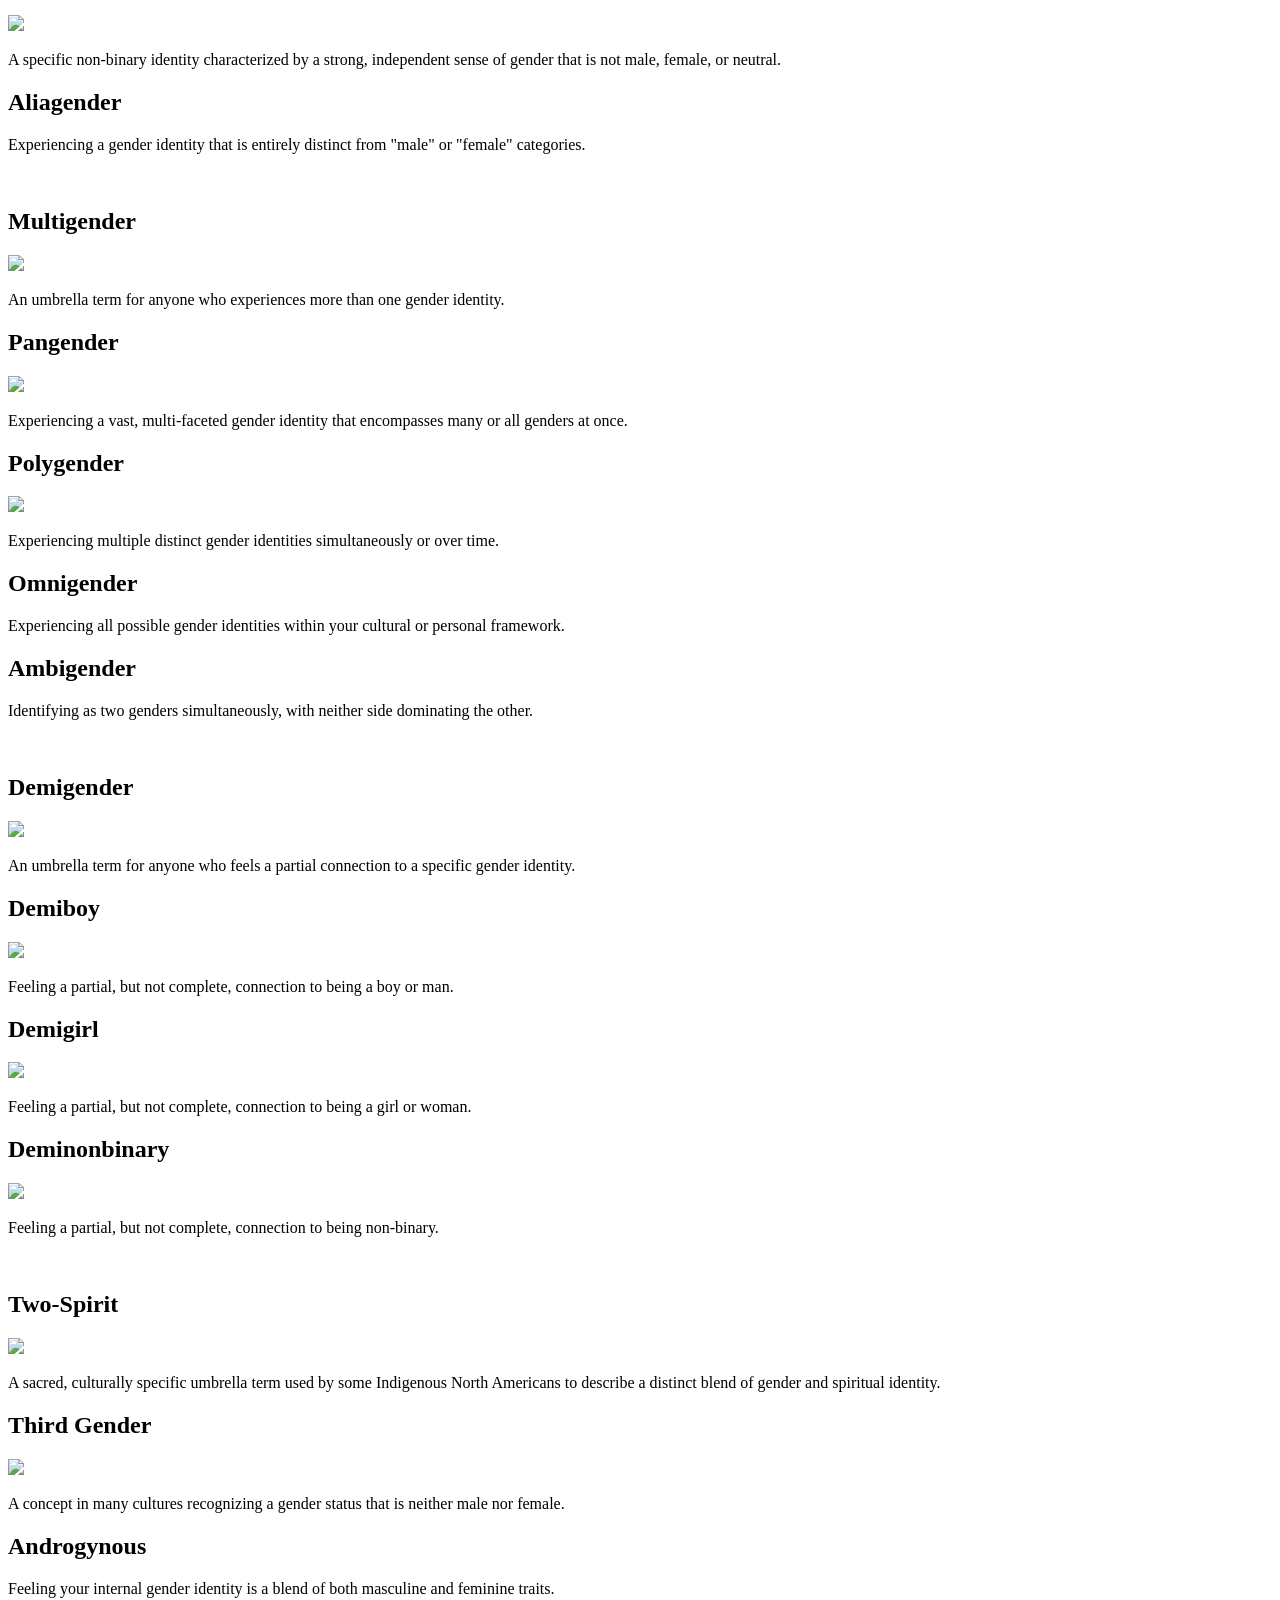
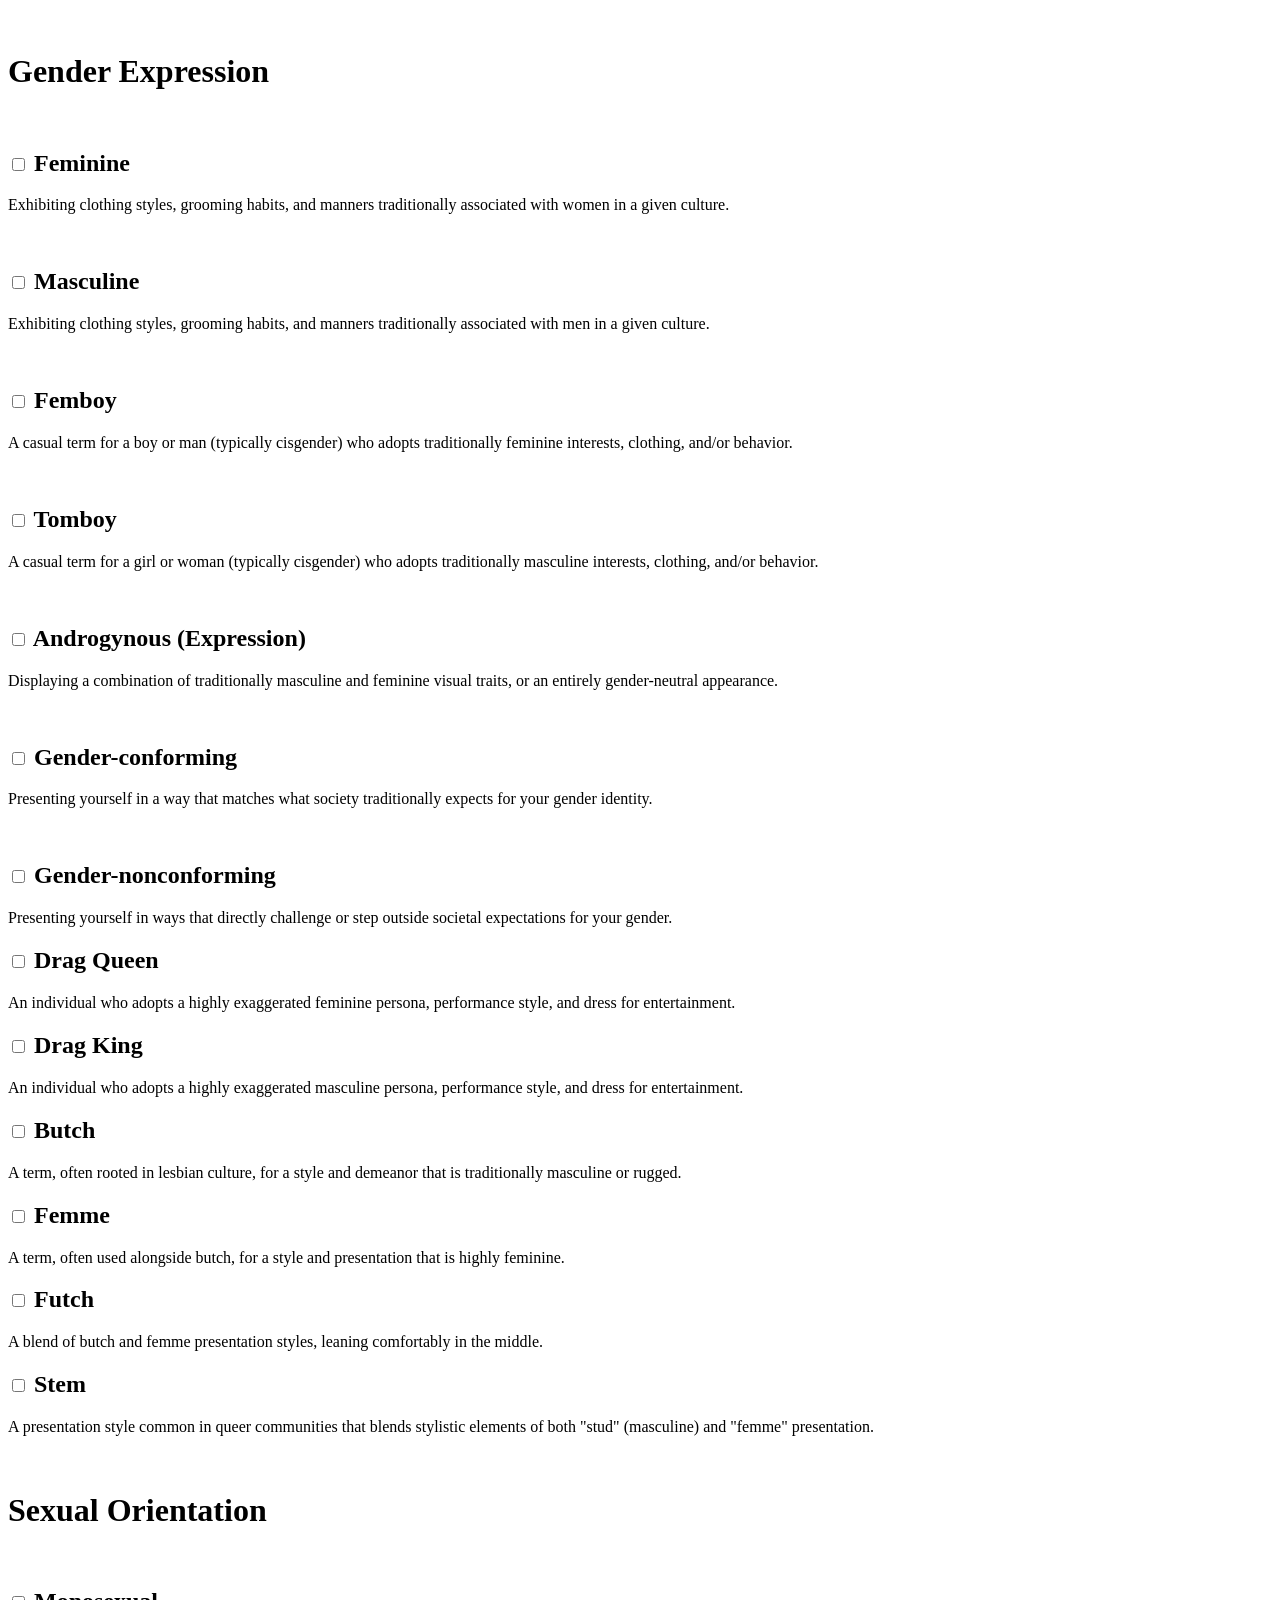
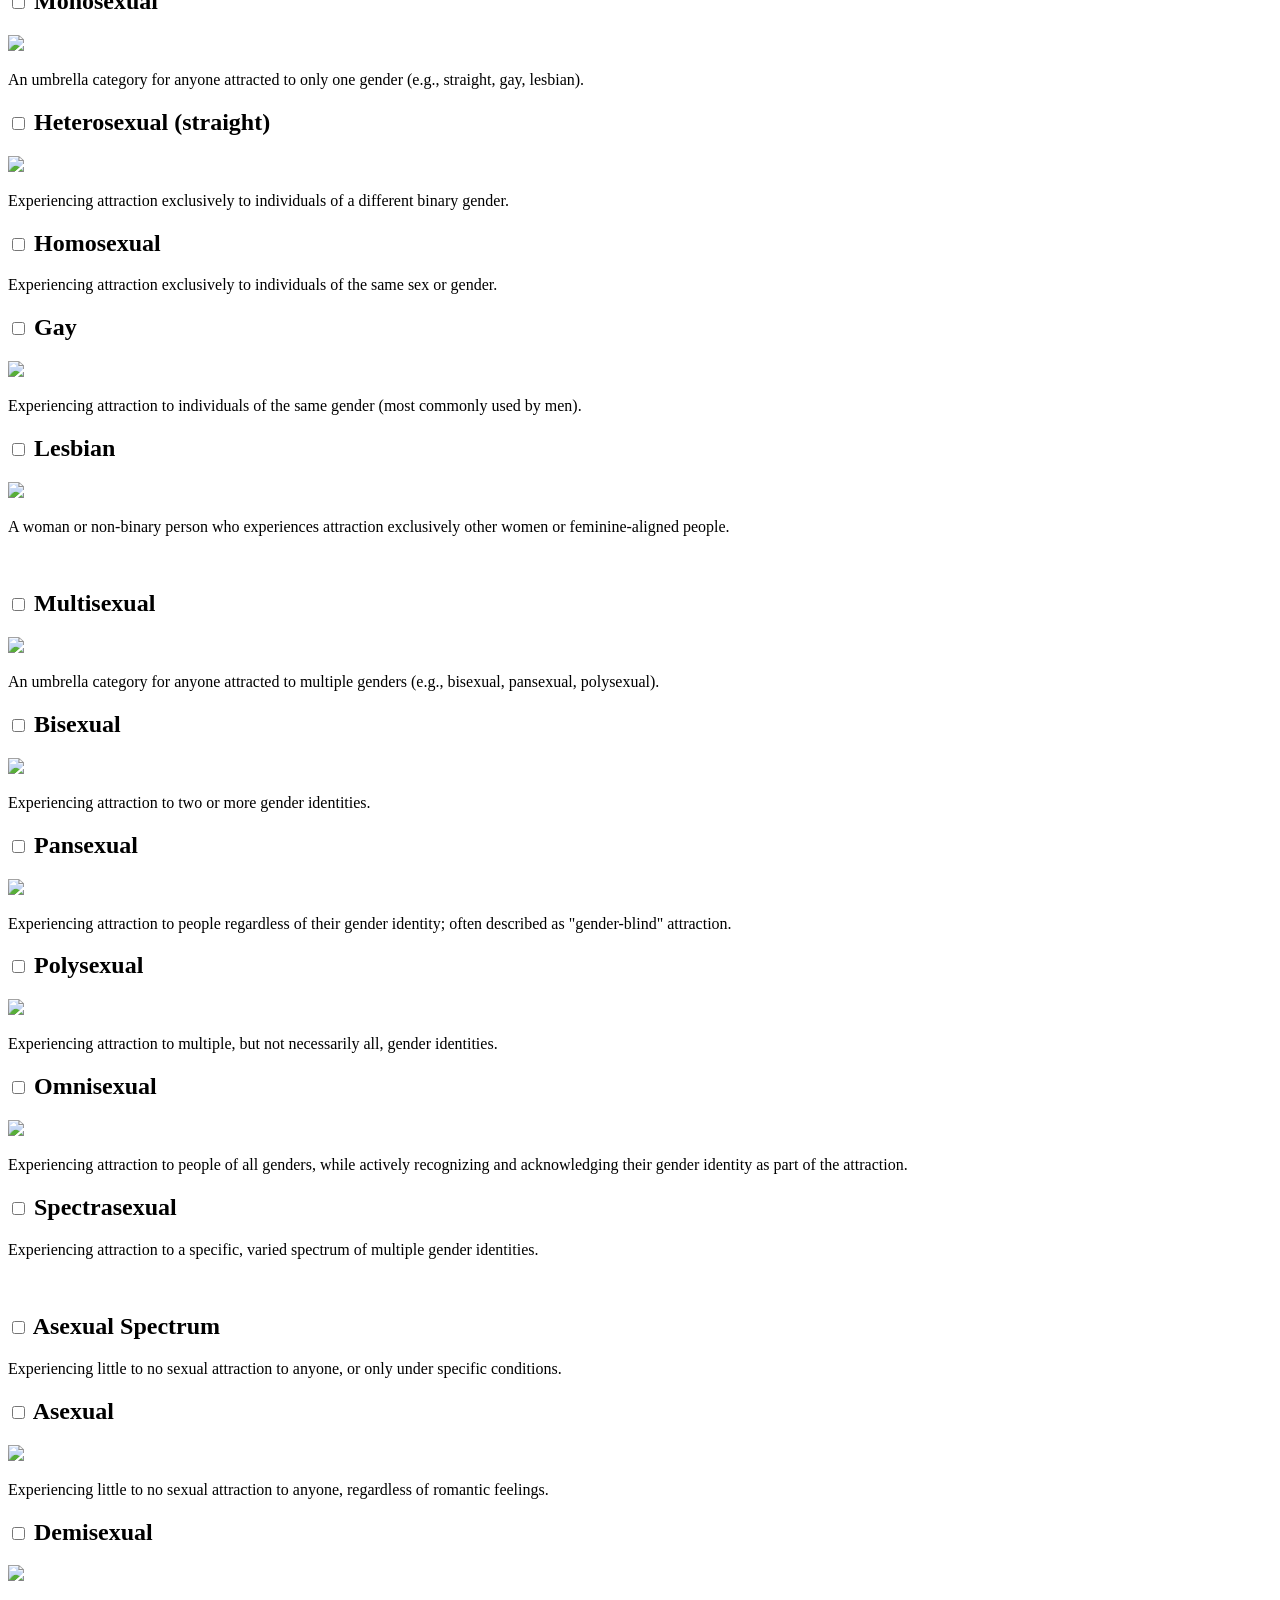
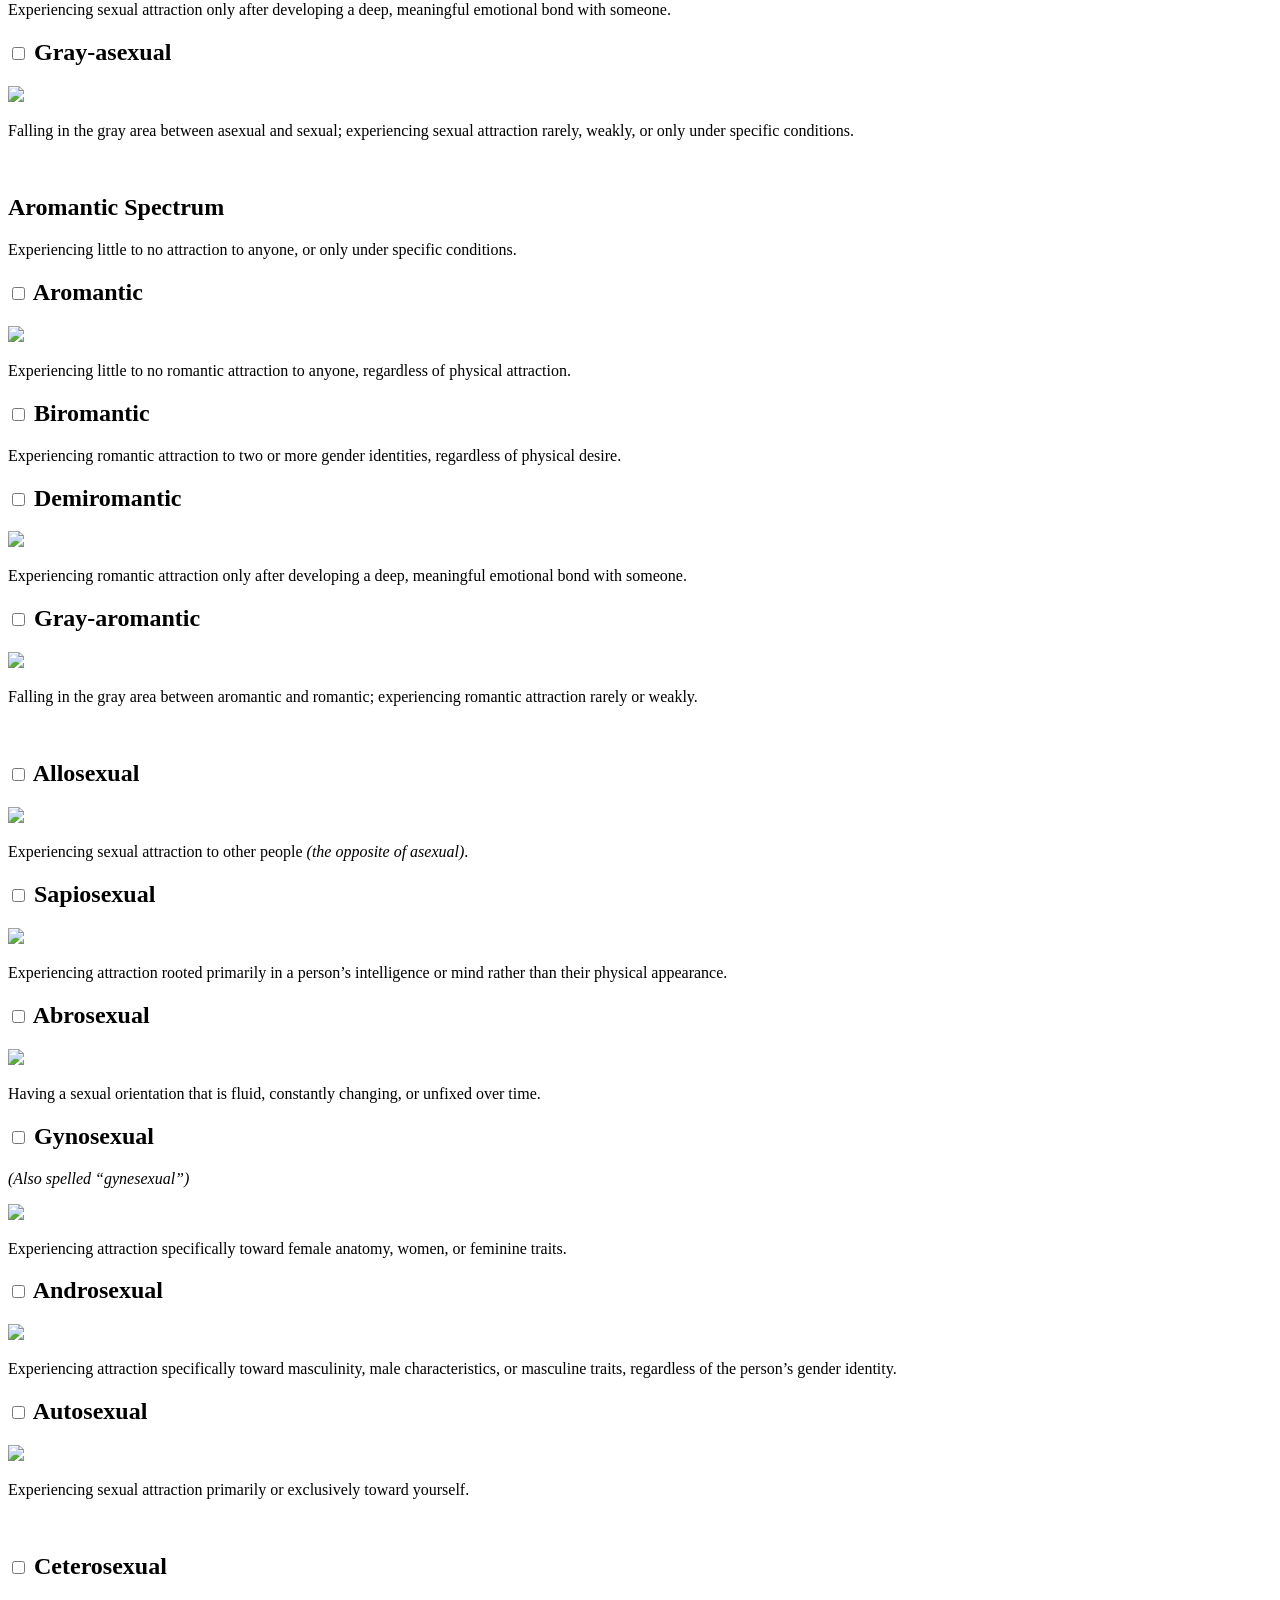
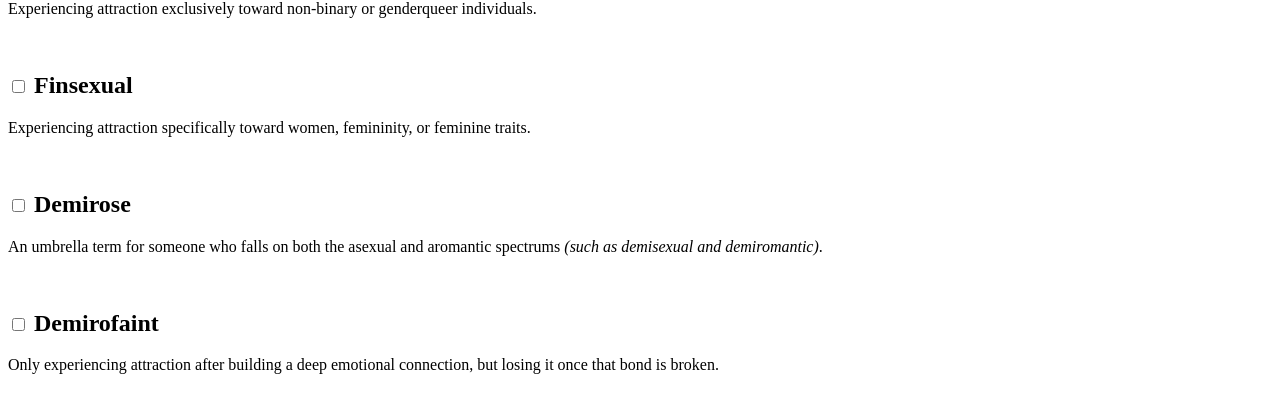
==== commit 2e30bc03: "Update index1.html" ====
--- a/index1.html
+++ b/index1.html
@@ -64,7 +64,7 @@
     </div>
 
     <div class="container">
-      <h2 class="subcat">Agender</h2>
+      <h2 class="subcat">Neutrois</h2>
       <img src="https://thumb.wikimedia.org/wikipedia/commons/thumb/0/08/Neutrois_Flag.svg/1280px-Neutrois_Flag.svg.png?utm_source=en.wikipedia.org&utm_campaign=index&utm_content=thumbnail" class="sml">
       <p class="subcat">Identifying with a completely neutral or null gender that feels entirely distinct from male or female.</p>
     </div>
@@ -75,31 +75,16 @@
       <p class="subcat">Experiencing three distinct gender identities, either simultaneously or shifting between them.</p>
     </div>
 
-    <h2 class="subcat">
-      <label class="text-select-label">
-        <input type="checkbox" class="text-select-input">
-        <span class="text-select-content">Aporagender</span>
-      </label>
-    </h2>
+    <h2 class="subcat">Aporagender</h2>
     <p class="subcat">Having a strong, definite sense of gender that is entirely non-binary and unrelated to maleness or femaleness.</p>
         
     <div class="container">
-      <h2 class="subcat">
-        <label class="text-select-label">
-          <input type="checkbox" class="text-select-input">
-          <span class="text-select-content">Maverique</span>
-        </label>
-      </h2>
+      <h2 class="subcat">Maverique</h2>
       <img src="https://thumb.wikimedia.org/wikipedia/commons/thumb/3/3d/Maverique_flag.svg/3840px-Maverique_flag.svg.png?utm_source=commons.wikimedia.org&utm_campaign=index&utm_content=thumbnail" class="sml">
       <p class="subcat">A specific non-binary identity characterized by a strong, independent sense of gender that is not male, female, or neutral.</p>
     </div>
 
-    <h2 class="subcat">
-      <label class="text-select-label">
-        <input type="checkbox" class="text-select-input">
-        <span class="text-select-content">Aliagender</span>
-      </label>
-    </h2>
+    <h2 class="subcat">Aliagender</h2>
     <p class="subcat">Experiencing a gender identity that is entirely distinct from "male" or "female" categories.</p>
     <!--End of Non-binary sub-section-->
     <br>
@@ -107,99 +92,54 @@
     <!--Start of Multigender sub-section-->
         
     <div class="container">
-      <h2>
-        <label class="text-select-label">
-          <input type="checkbox" class="text-select-input">
-          <span class="text-select-content">Multigender</span>
-        </label>
-      </h2>
+      <h2>Multigender</h2>
       <img src="https://upload.wikimedia.org/wikipedia/commons/3/3b/Multigender.png?utm_source=vi.wikipedia.org&utm_campaign=index&utm_content=original">
       <p>An umbrella term for anyone who experiences more than one gender identity.</p>
     </div>
 
         <!--Multigender terms-->
     <div class="container">
-      <h2 class="subcat">
-        <label class="text-select-label">
-          <input type="checkbox" class="text-select-input">
-          <span class="text-select-content">Pangender</span>
-        </label>
-      </h2>
+      <h2 class="subcat">Pangender</h2>
       <img src="https://upload.wikimedia.org/wikipedia/commons/e/ec/Pangender_flag.svg?utm_source=commons.wikimedia.org&utm_campaign=index&utm_content=original" class="sml">
       <p class="subcat">Experiencing a vast, multi-faceted gender identity that encompasses many or all genders at once.</p>
     </div>
 
     <div class="container">
-      <h2 class="subcat">
-        <label class="text-select-label">
-          <input type="checkbox" class="text-select-input">
-          <span class="text-select-content">Polygender</span>
-        </label>
-      </h2>
+      <h2 class="subcat">Polygender</h2>
       <img src="https://upload.wikimedia.org/wikipedia/commons/0/08/Polygender_Pride_Flag.png?utm_source=pt.wikipedia.org&utm_campaign=index&utm_content=original" class="sml">
       <p class="subcat">Experiencing multiple distinct gender identities simultaneously or over time.</p>
     </div>
 
-    <h2 class="subcat">
-      <label class="text-select-label">
-        <input type="checkbox" class="text-select-input">
-        <span class="text-select-content">Omnigender</span>
-      </label>
-    </h2>
+    <h2 class="subcat">Omnigender</h2>
     <p class="subcat">Experiencing all possible gender identities within your cultural or personal framework.</p>
 
-    <h2 class="subcat">
-      <label class="text-select-label">
-        <input type="checkbox" class="text-select-input">
-        <span class="text-select-content">Ambigender</span>
-      </label>
-    </h2>
+    <h2 class="subcat">Ambigender</h2>
     <p class="subcat">Identifying as two genders simultaneously, with neither side dominating the other.</p>
     <!--End of Multigender sub-section-->
     <br>
 
     <!--Start of Demigender sub-section-->
     <div class="container">
-      <h2>
-        <label class="text-select-label">
-          <input type="checkbox" class="text-select-input">
-          <span class="text-select-content">Demigender</span>
-        </label>
-      </h2>
+      <h2>Demigender</h2>
       <img src="https://thumb.wikimedia.org/wikipedia/commons/thumb/7/7f/Demiflux_Pride_Flag.png/250px-Demiflux_Pride_Flag.png?utm_source=simple.wikipedia.org&utm_campaign=parser&utm_content=thumbnail">
       <p>An umbrella term for anyone who feels a partial connection to a specific gender identity.</p>
     </div>
 
     <!--Demigender terms-->
     <div class="container">
-      <h2 class="subcat">
-        <label class="text-select-label">
-          <input type="checkbox" class="text-select-input">
-          <span class="text-select-content">Demiboy</span>
-        </label>
-      </h2>
+      <h2 class="subcat">Demiboy</h2>
       <img src="https://thumb.wikimedia.org/wikipedia/commons/thumb/3/3a/Demiboy_Flag.svg/3840px-Demiboy_Flag.svg.png?utm_source=commons.wikimedia.org&utm_campaign=index&utm_content=thumbnail" class="sml">
       <p class="subcat">Feeling a partial, but not complete, connection to being a boy or man.</p>
     </div>
 
     <div class="container">
-      <h2 class="subcat">
-        <label class="text-select-label">
-          <input type="checkbox" class="text-select-input">
-          <span class="text-select-content">Demigirl</span>
-        </label>
-      </h2>
+      <h2 class="subcat">Demigirl</h2>
       <img src="https://thumb.wikimedia.org/wikipedia/commons/thumb/7/73/Demigirl_Flag.svg/3840px-Demigirl_Flag.svg.png?utm_source=commons.wikimedia.org&utm_campaign=index&utm_content=thumbnail" class="sml">
       <p class="subcat">Feeling a partial, but not complete, connection to being a girl or woman.</p>
     </div>
 
     <div class="container">
-      <h2 class="subcat">
-        <label class="text-select-label">
-          <input type="checkbox" class="text-select-input">
-          <span class="text-select-content">Deminonbinary</span>
-        </label>
-      </h2>
+      <h2 class="subcat">Deminonbinary</h2>
       <img src="https://thumb.wikimedia.org/wikipedia/commons/thumb/8/83/Deminonbinary_flag.svg/3840px-Deminonbinary_flag.svg.png?utm_source=commons.wikimedia.org&utm_campaign=index&utm_content=thumbnail" class="sml">
       <p class="subcat">Feeling a partial, but not complete, connection to being non-binary.</p>
     </div>
@@ -207,33 +147,18 @@
     <br>
 
     <div class="container">
-      <h2>
-        <label class="text-select-label">
-          <input type="checkbox" class="text-select-input">
-          <span class="text-select-content">Two-Spirit</span>
-        </label>
-      </h2>
+      <h2>Two-Spirit</h2>
       <img src="https://thumb.wikimedia.org/wikipedia/commons/thumb/7/77/Two-Spirit_Flag.svg/3840px-Two-Spirit_Flag.svg.png?utm_source=commons.wikimedia.org&utm_campaign=index&utm_content=thumbnail">
       <p>A sacred, culturally specific umbrella term used by some Indigenous North Americans to describe a distinct blend of gender and spiritual identity.</p>
     </div>
 
     <div class="container">
-      <h2>
-        <label class="text-select-label">
-          <input type="checkbox" class="text-select-input">
-          <span class="text-select-content">Third Gender</span>
-        </label>
-      </h2>
+      <h2>Third Gender</h2>
       <img src="https://thumb.wikimedia.org/wikipedia/commons/thumb/4/4d/Third_Gender_Flag.svg/3840px-Third_Gender_Flag.svg.png?utm_source=commons.wikimedia.org&utm_campaign=index&utm_content=thumbnail">
       <p>A concept in many cultures recognizing a gender status that is neither male nor female.</p>
     </div>
 
-    <h2>
-      <label class="text-select-label">
-        <input type="checkbox" class="text-select-input">
-        <span class="text-select-content">Androgynous (Identity)</span>
-      </label>
-    </h2>
+    <h2>Androgynous</h2>
     <p>Feeling your internal gender identity is a blend of both masculine and feminine traits.</p>
   </div>
 <!--End of Gender Identity section-->
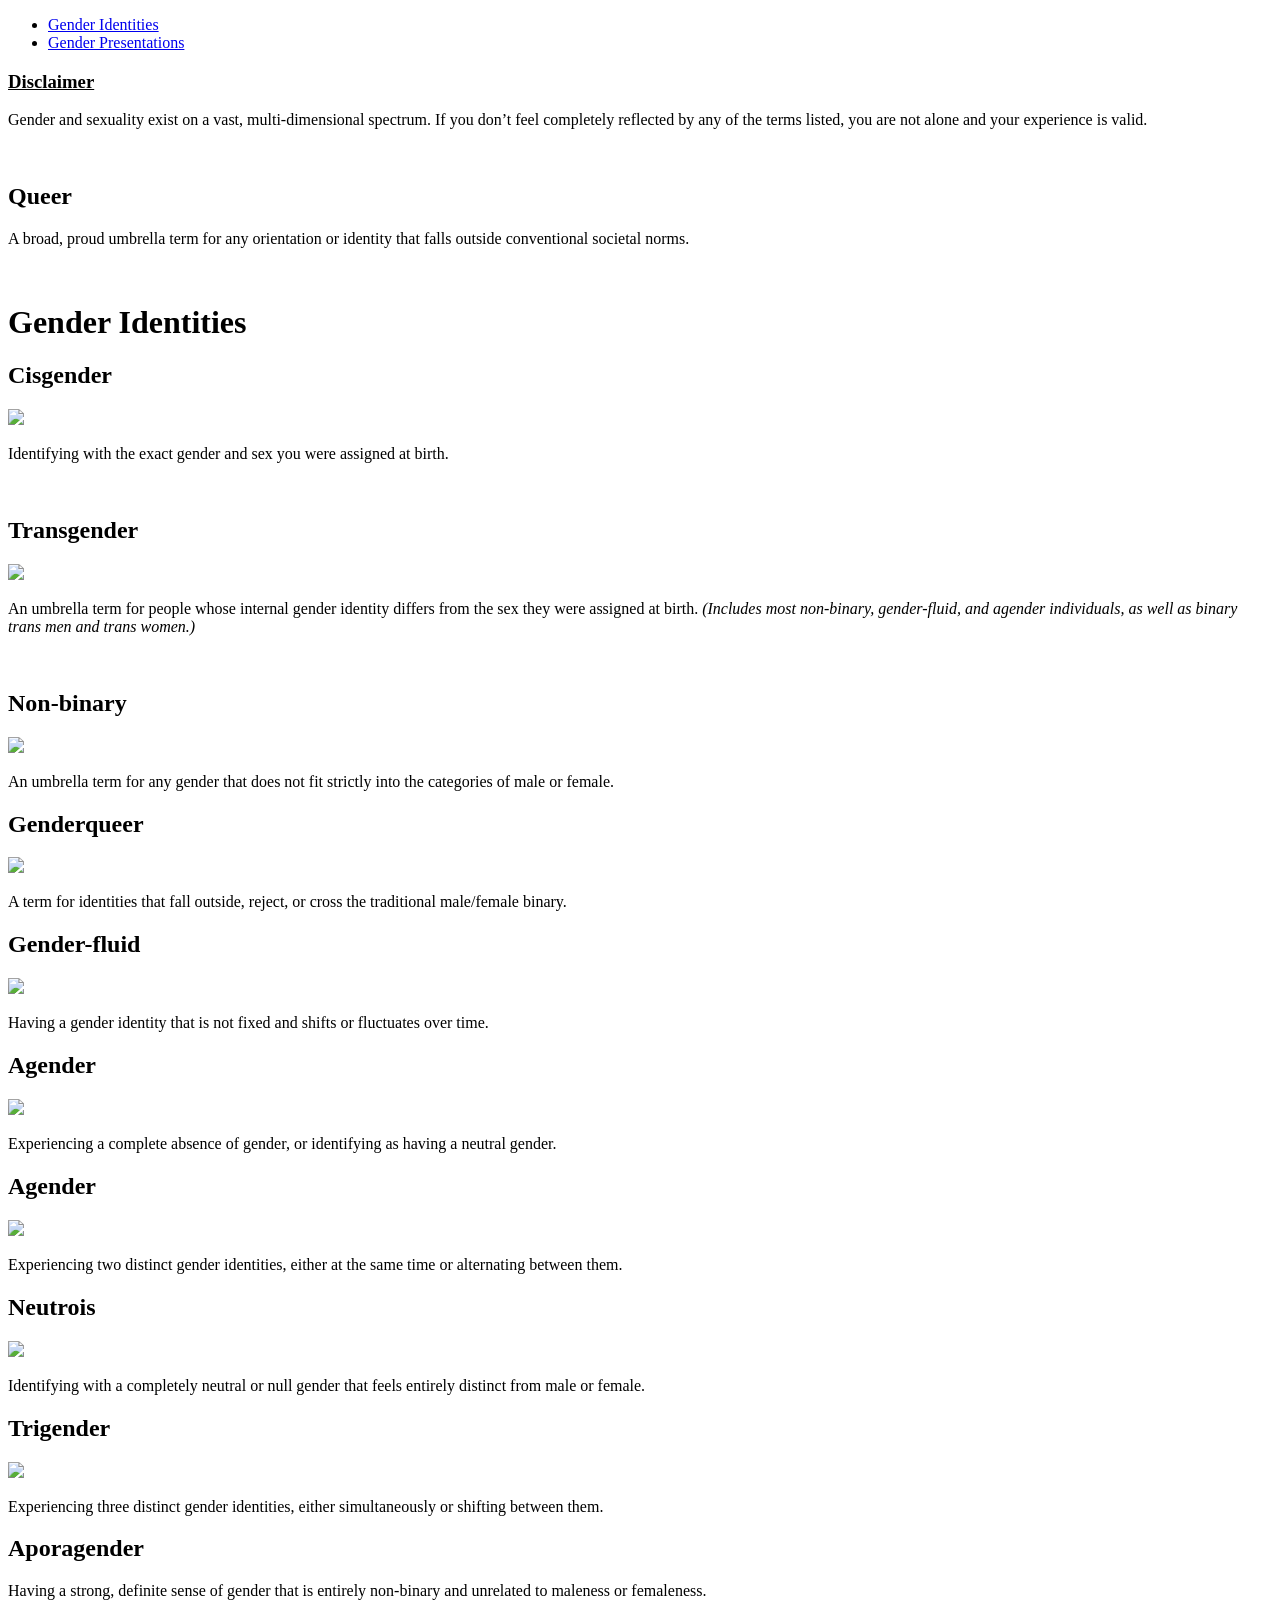
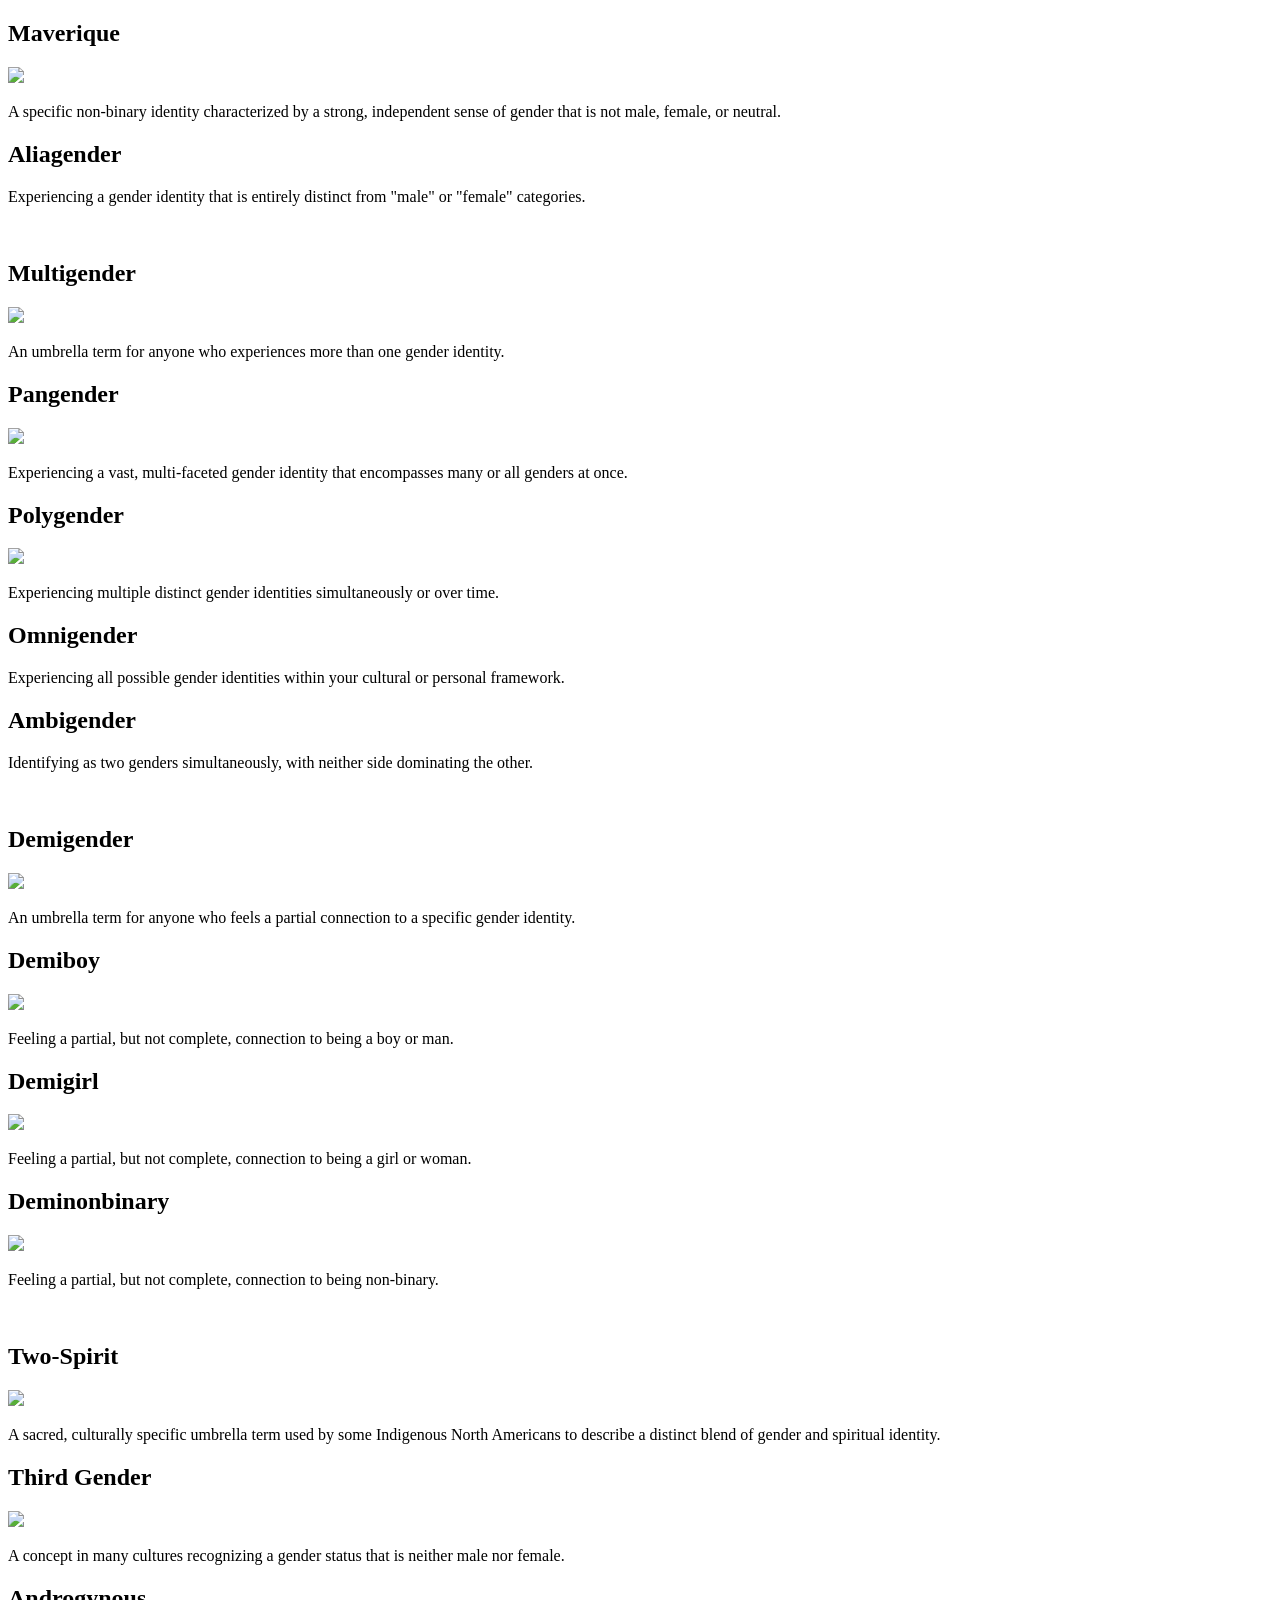
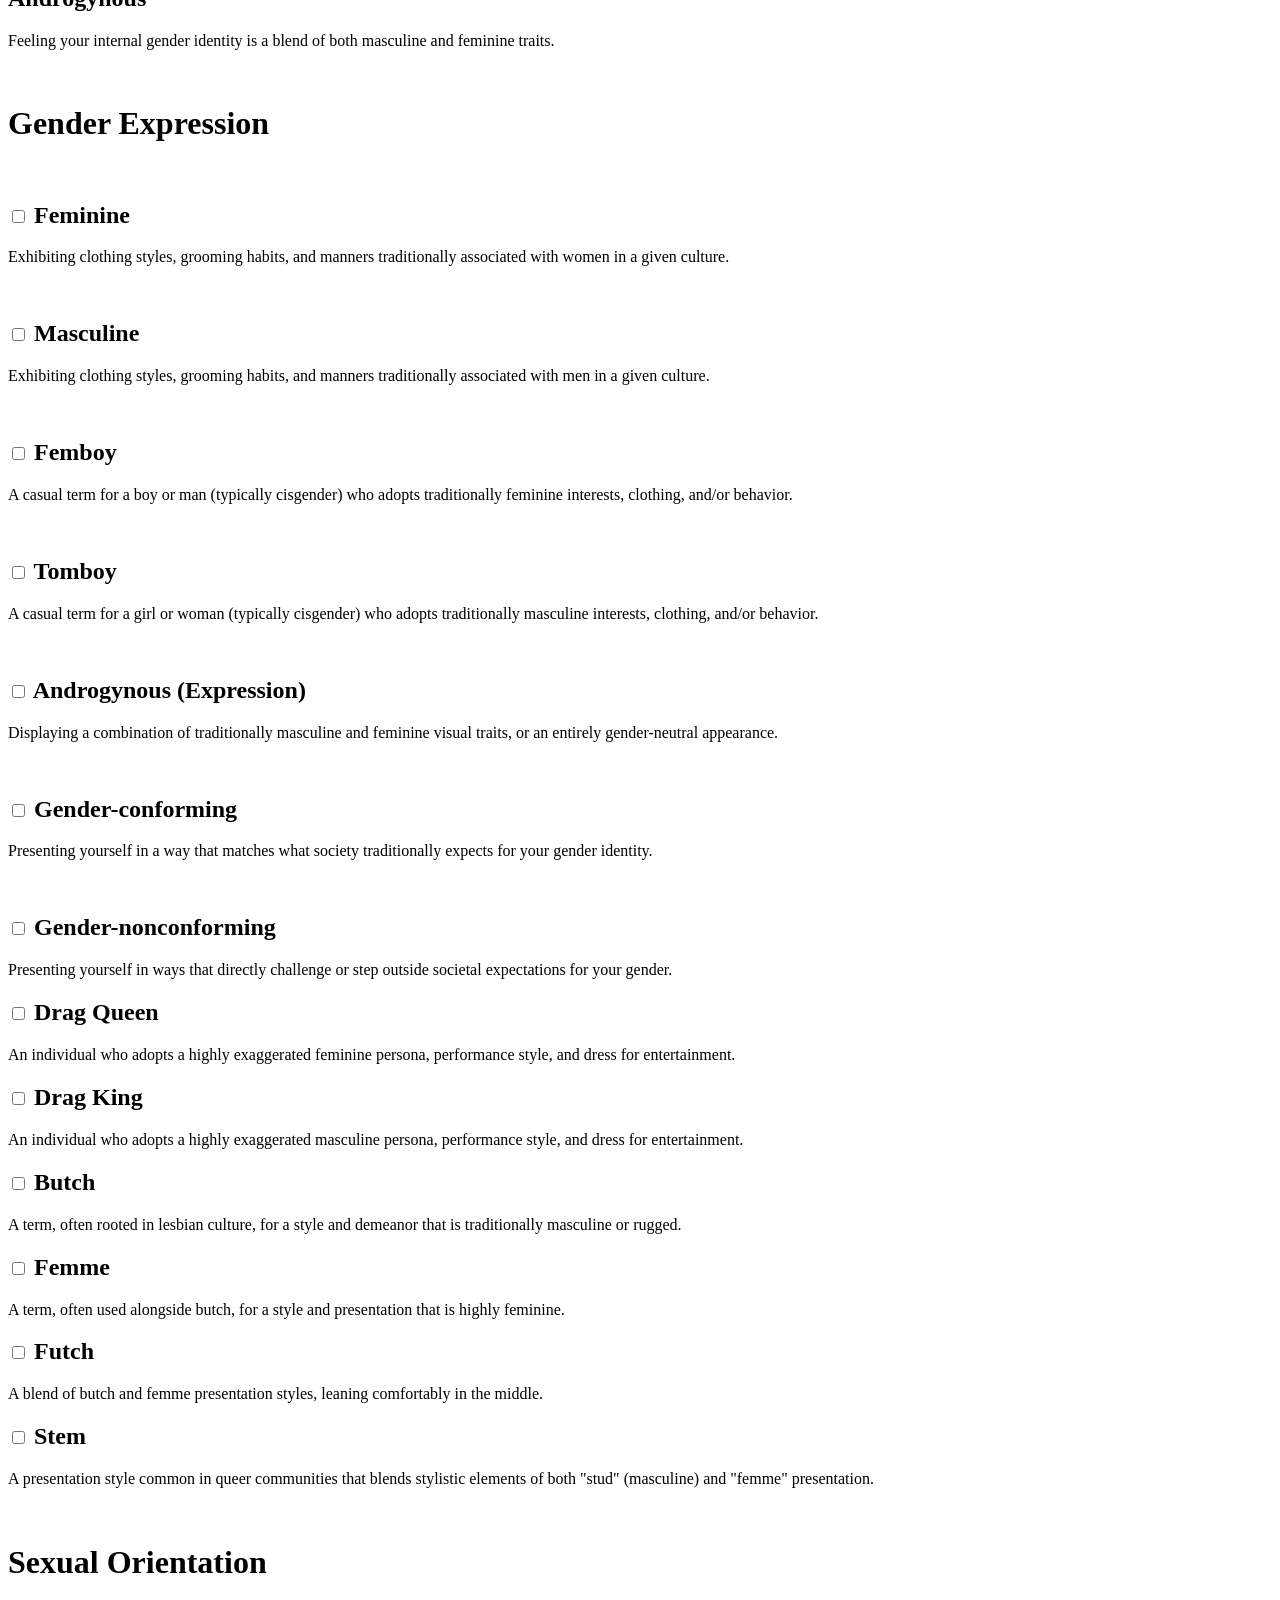
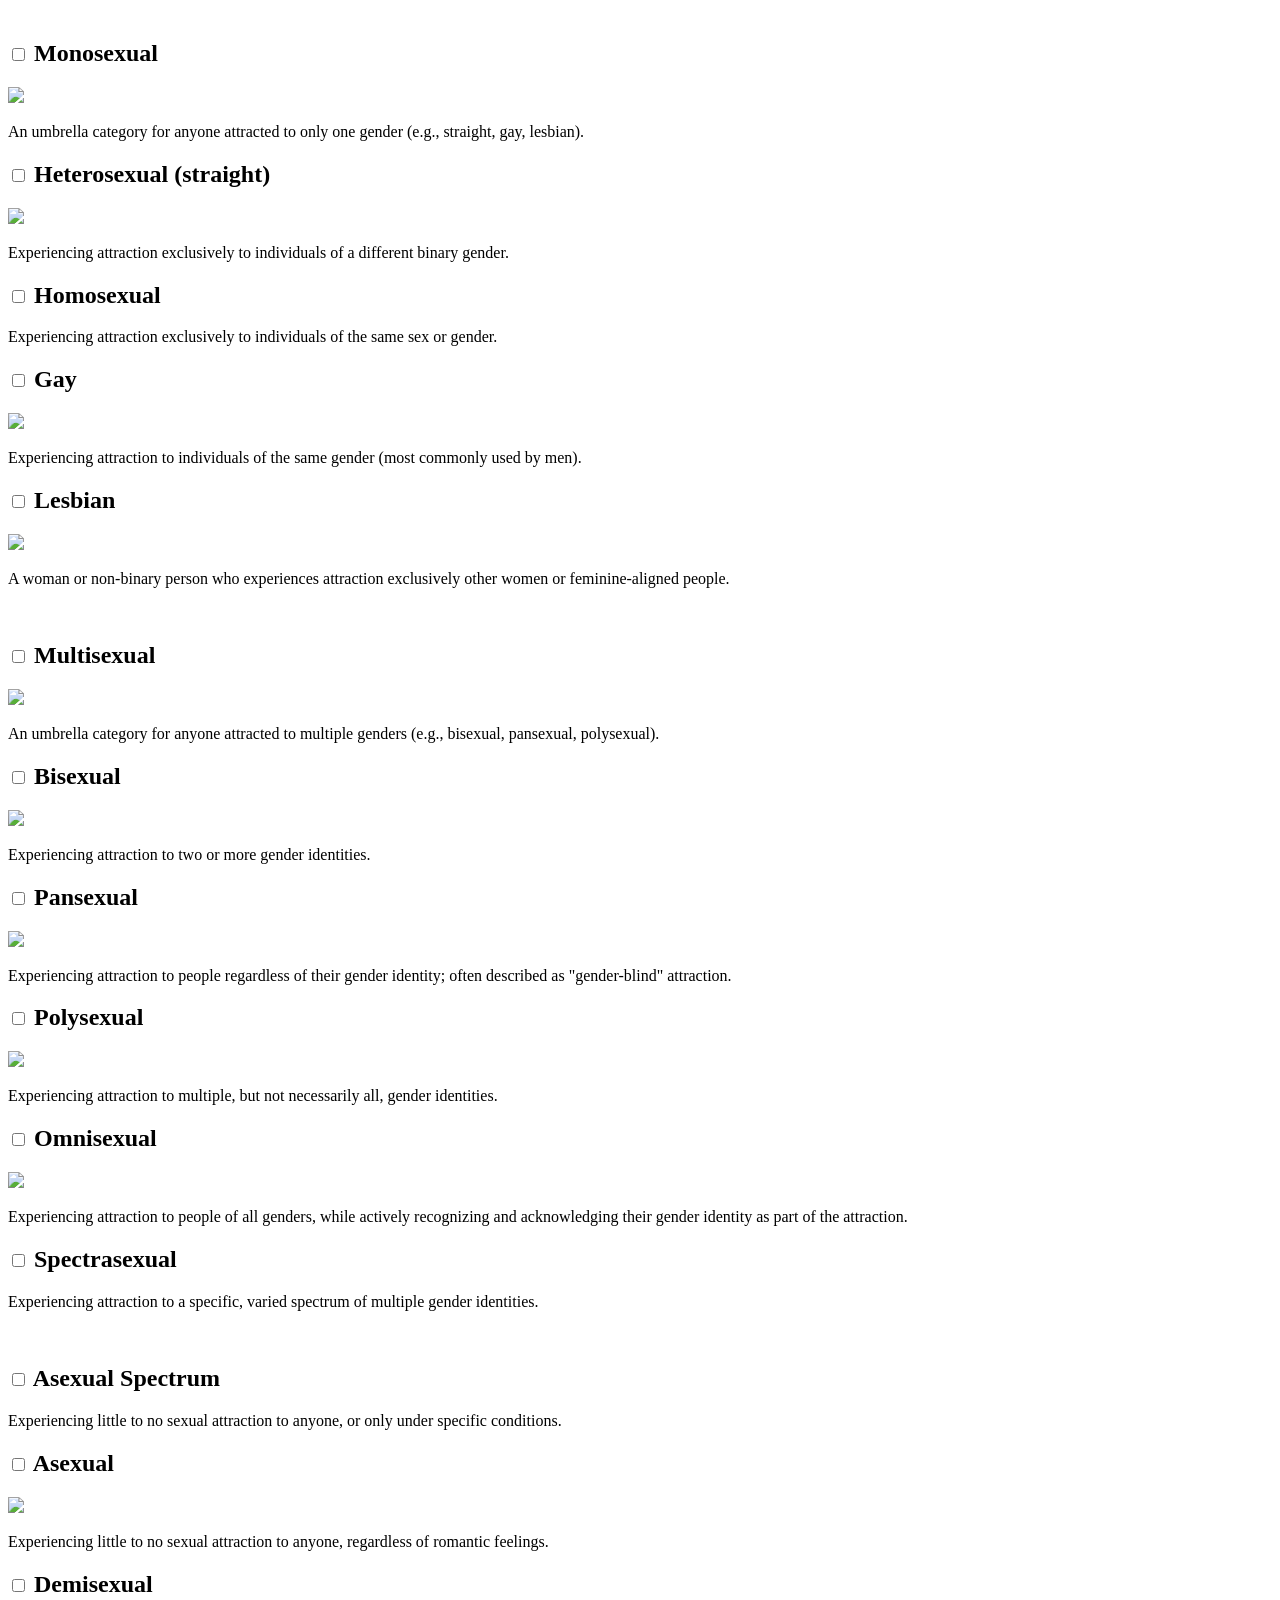
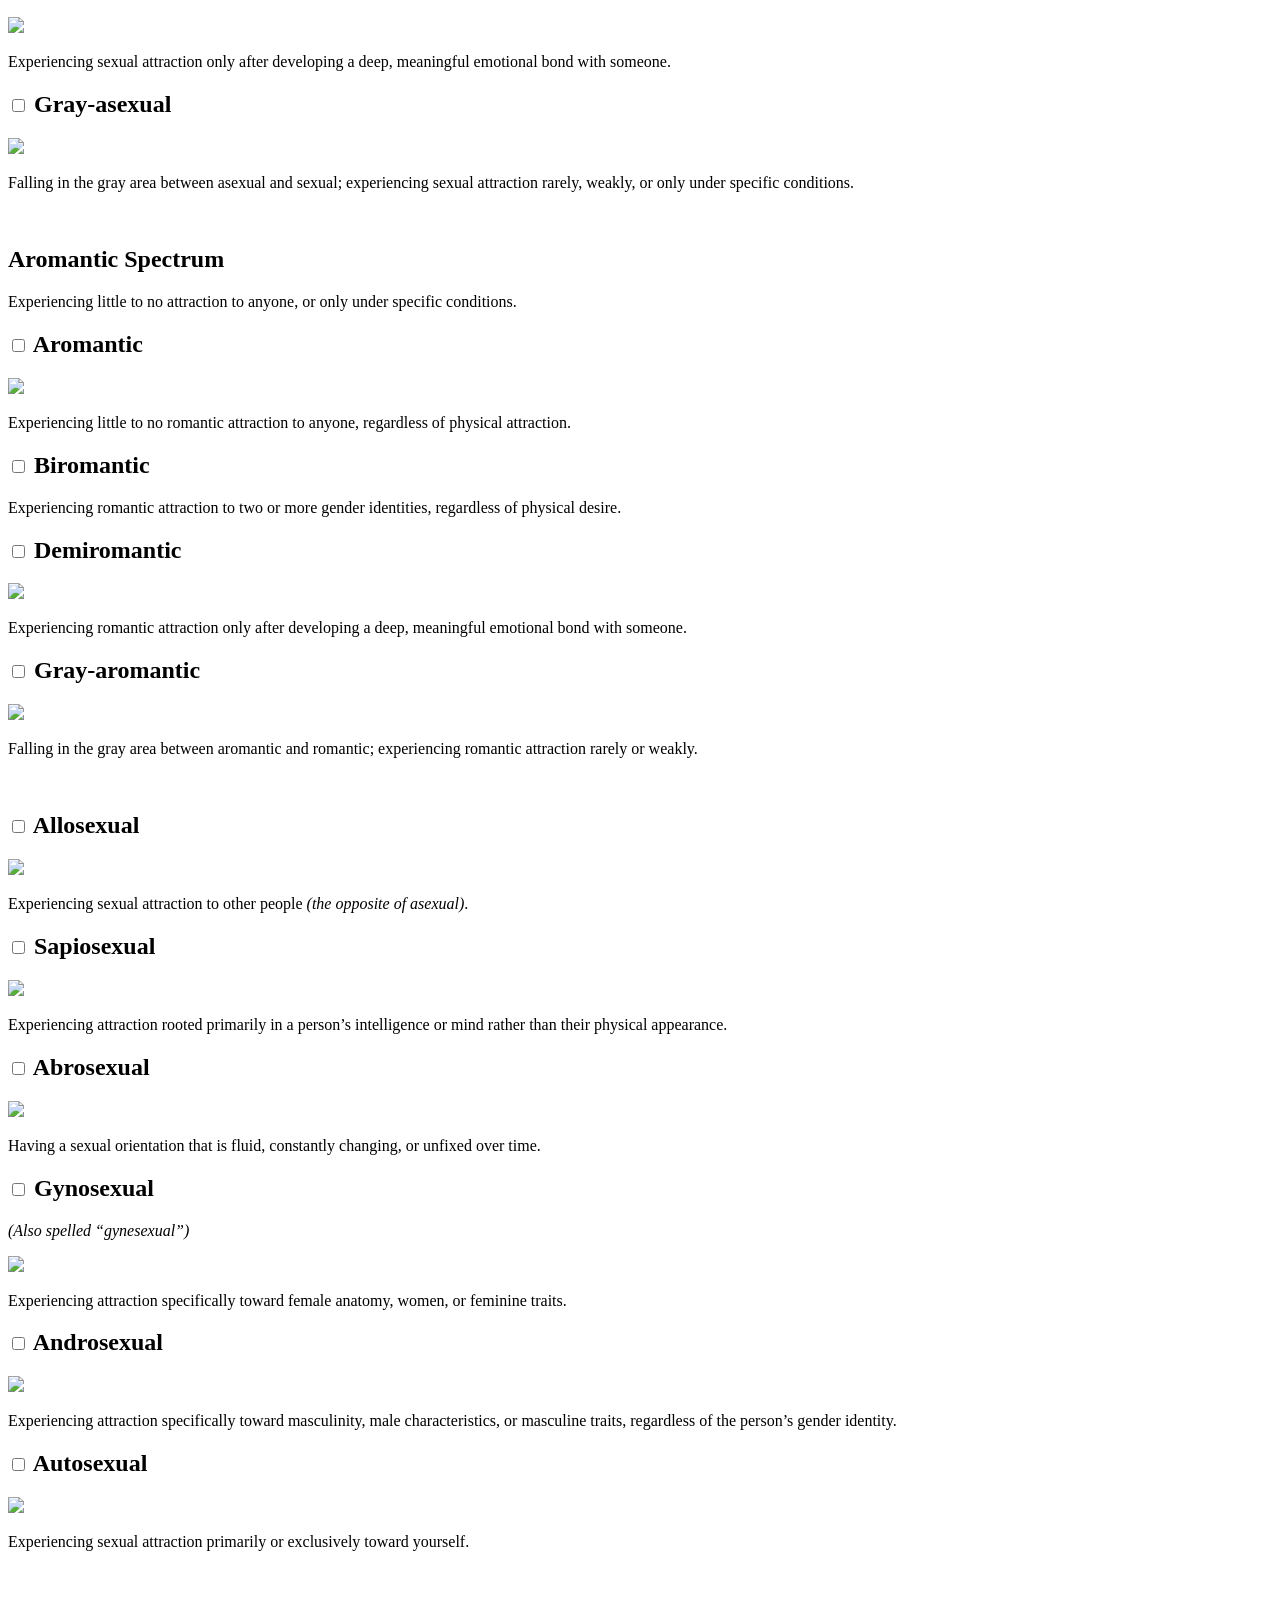
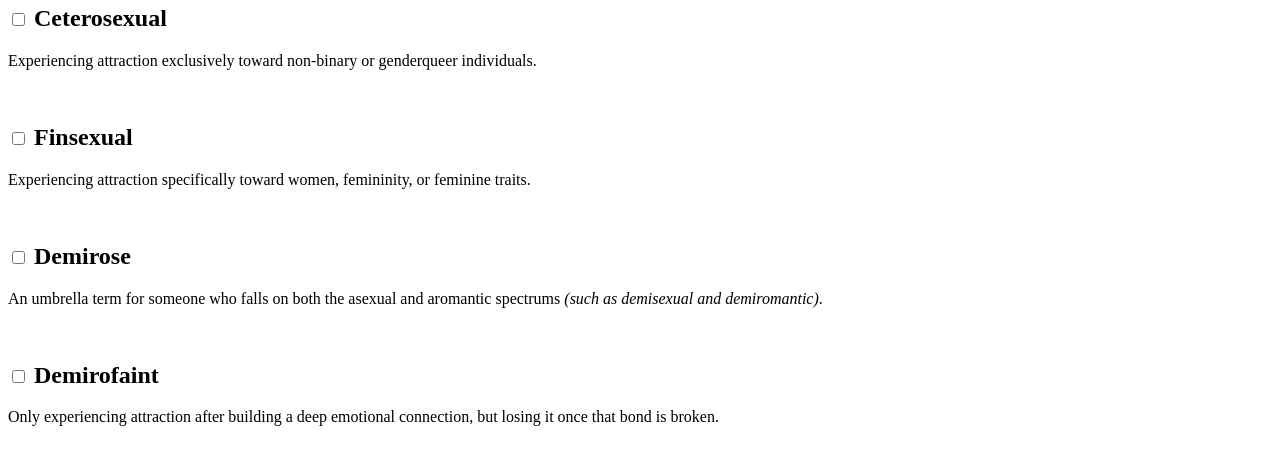
==== commit 612eb684: "Update index1.html" ====
--- a/index1.html
+++ b/index1.html
@@ -5,6 +5,13 @@
 </head>
 
 <body>
+  <nav>
+    <ul>
+      <li><a class="current" href="index1.html">Gender Identities</a></li>
+      <li><a href="index2.html">Gender Presentations</a></li>
+    </ul>
+  </nav>
+  
   <h3><u>Disclaimer</u></h3>
   <p>Gender and sexuality exist on a vast, multi-dimensional spectrum. If you don&rsquo;t feel completely reflected by any of the terms listed, you are not alone and your experience is valid.</p>
   <br>
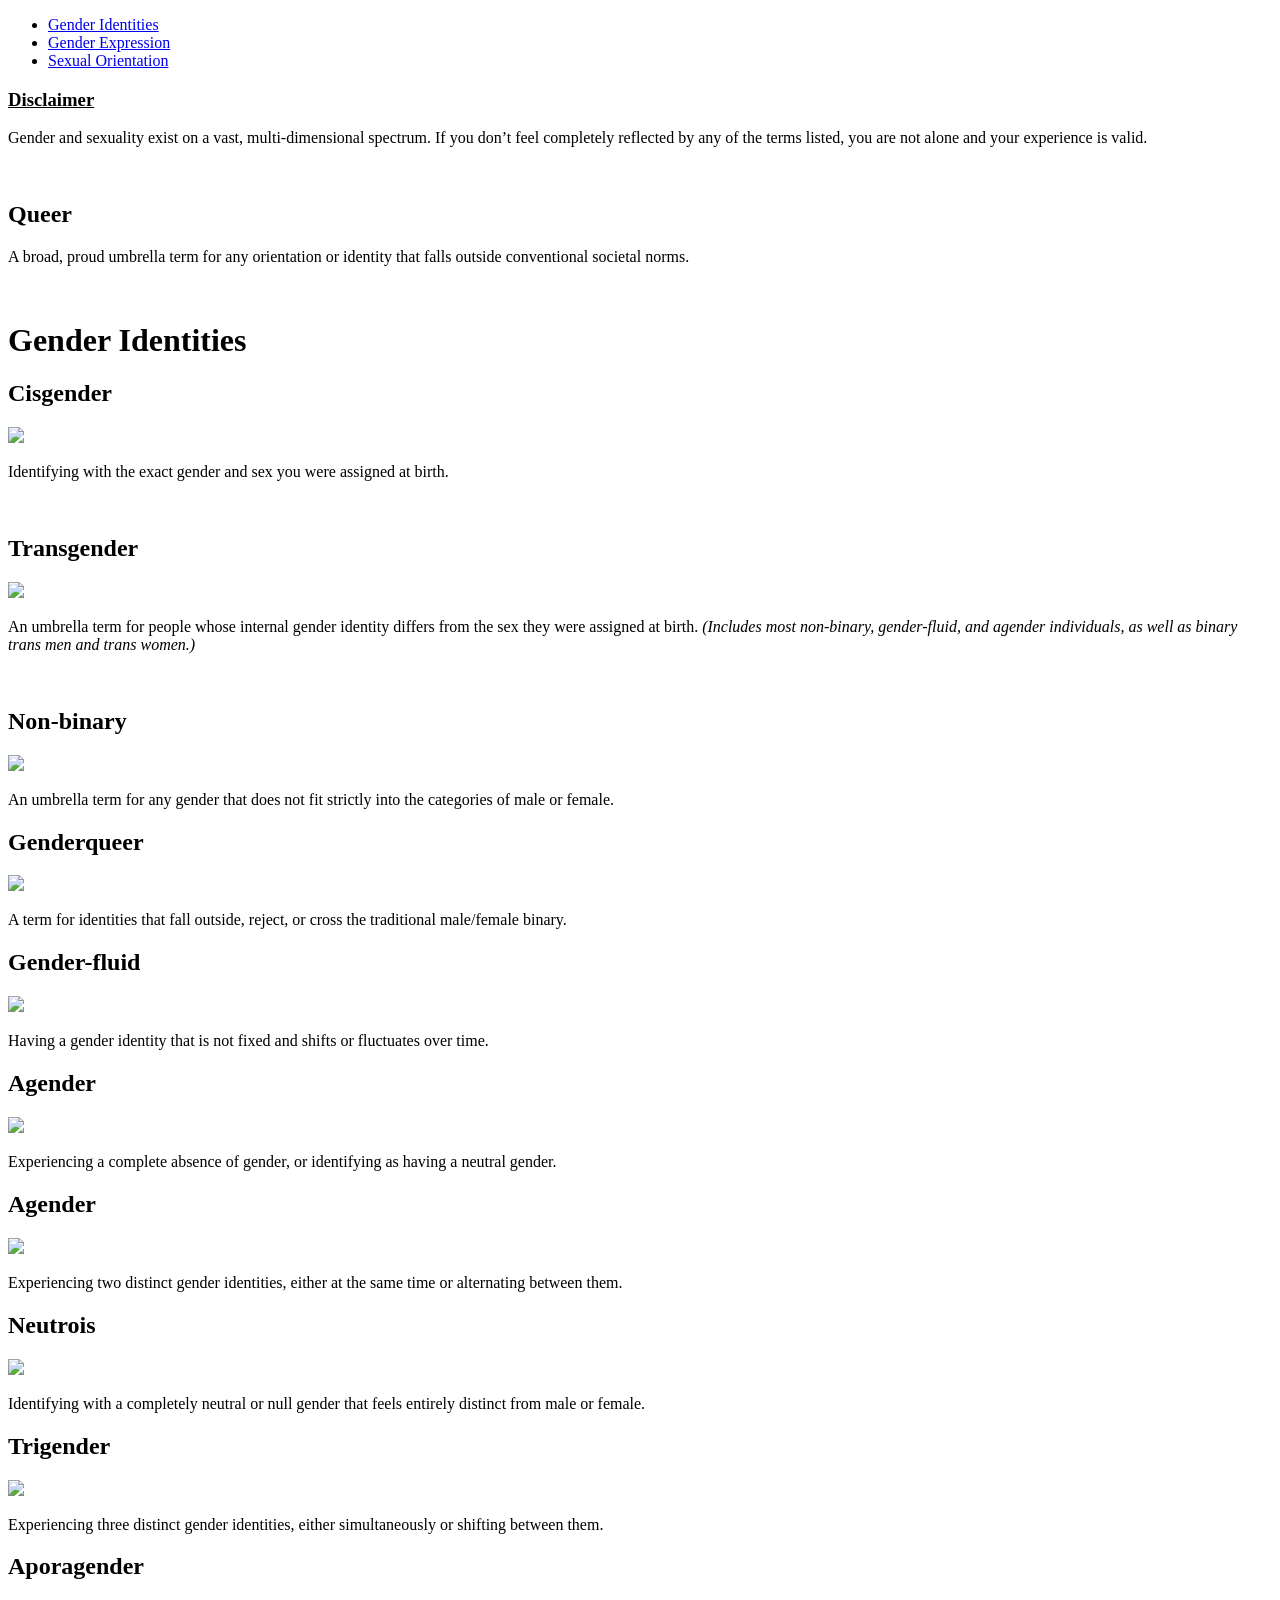
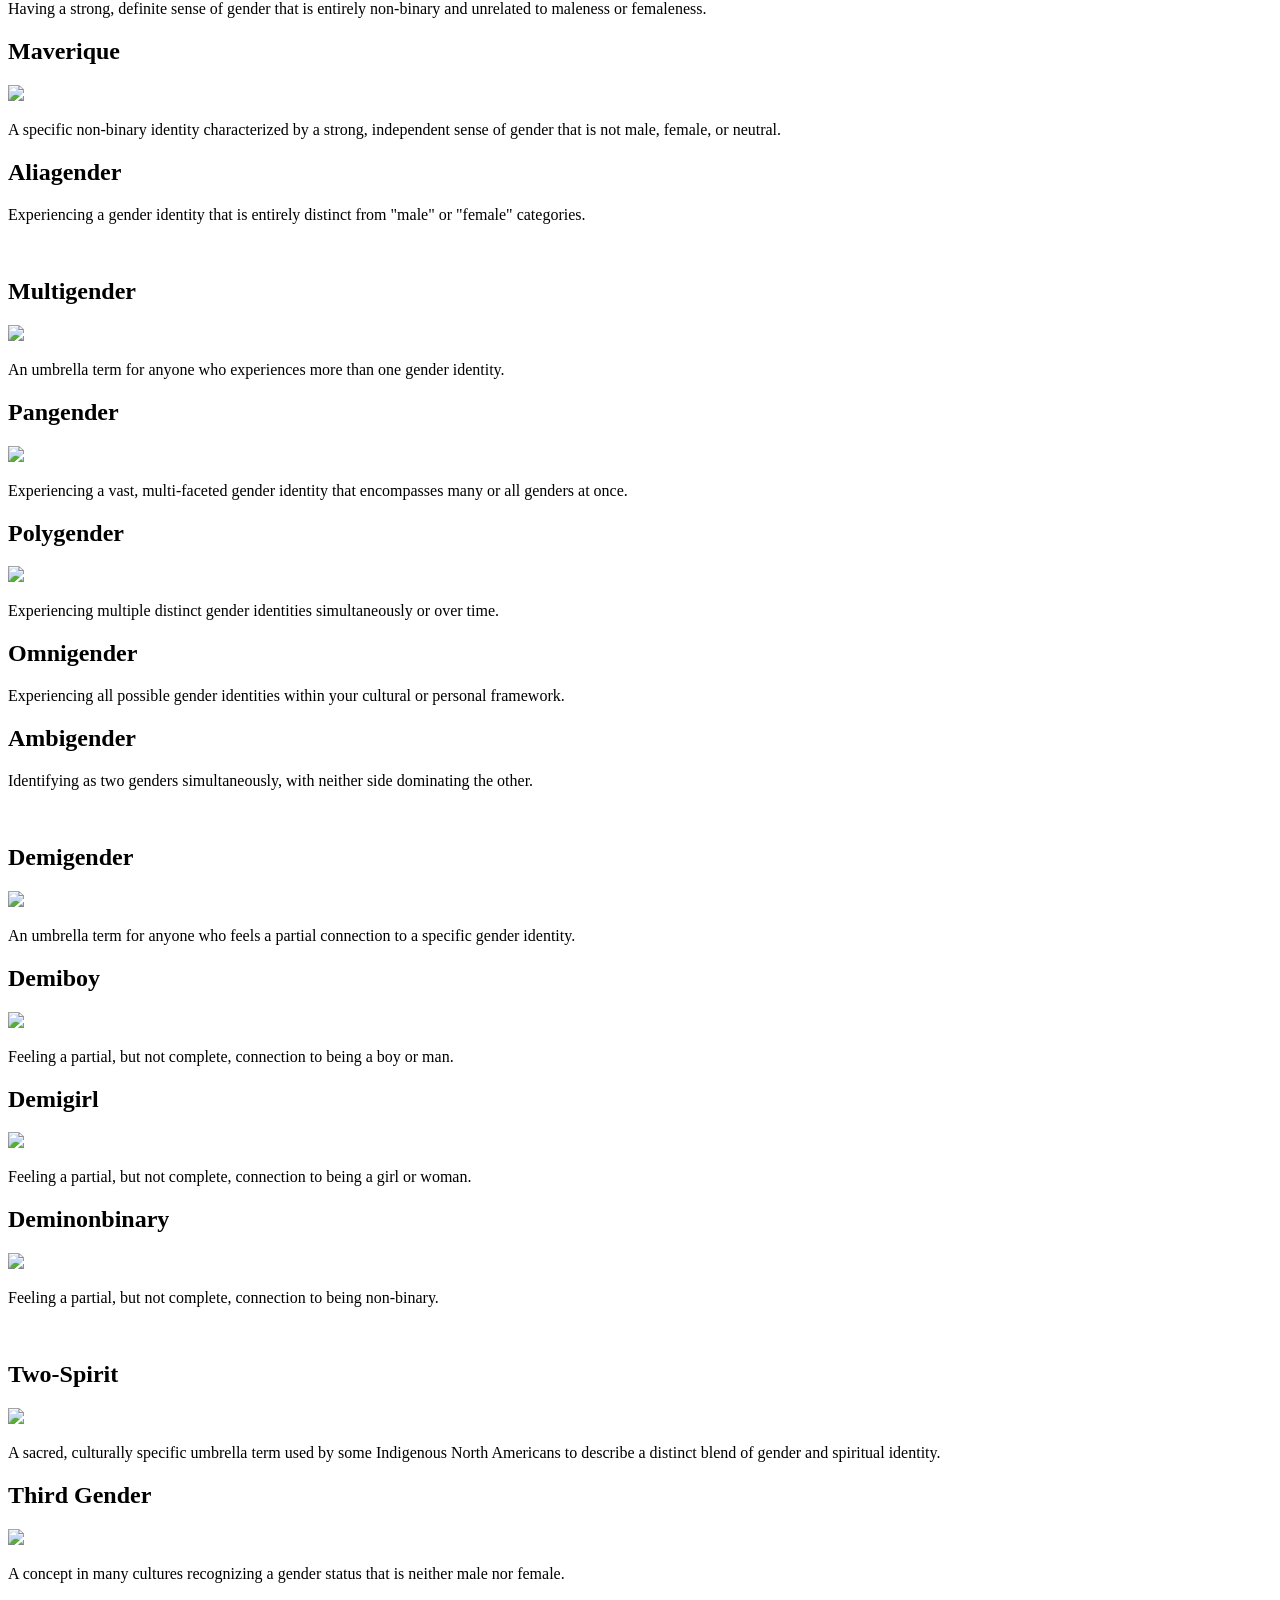
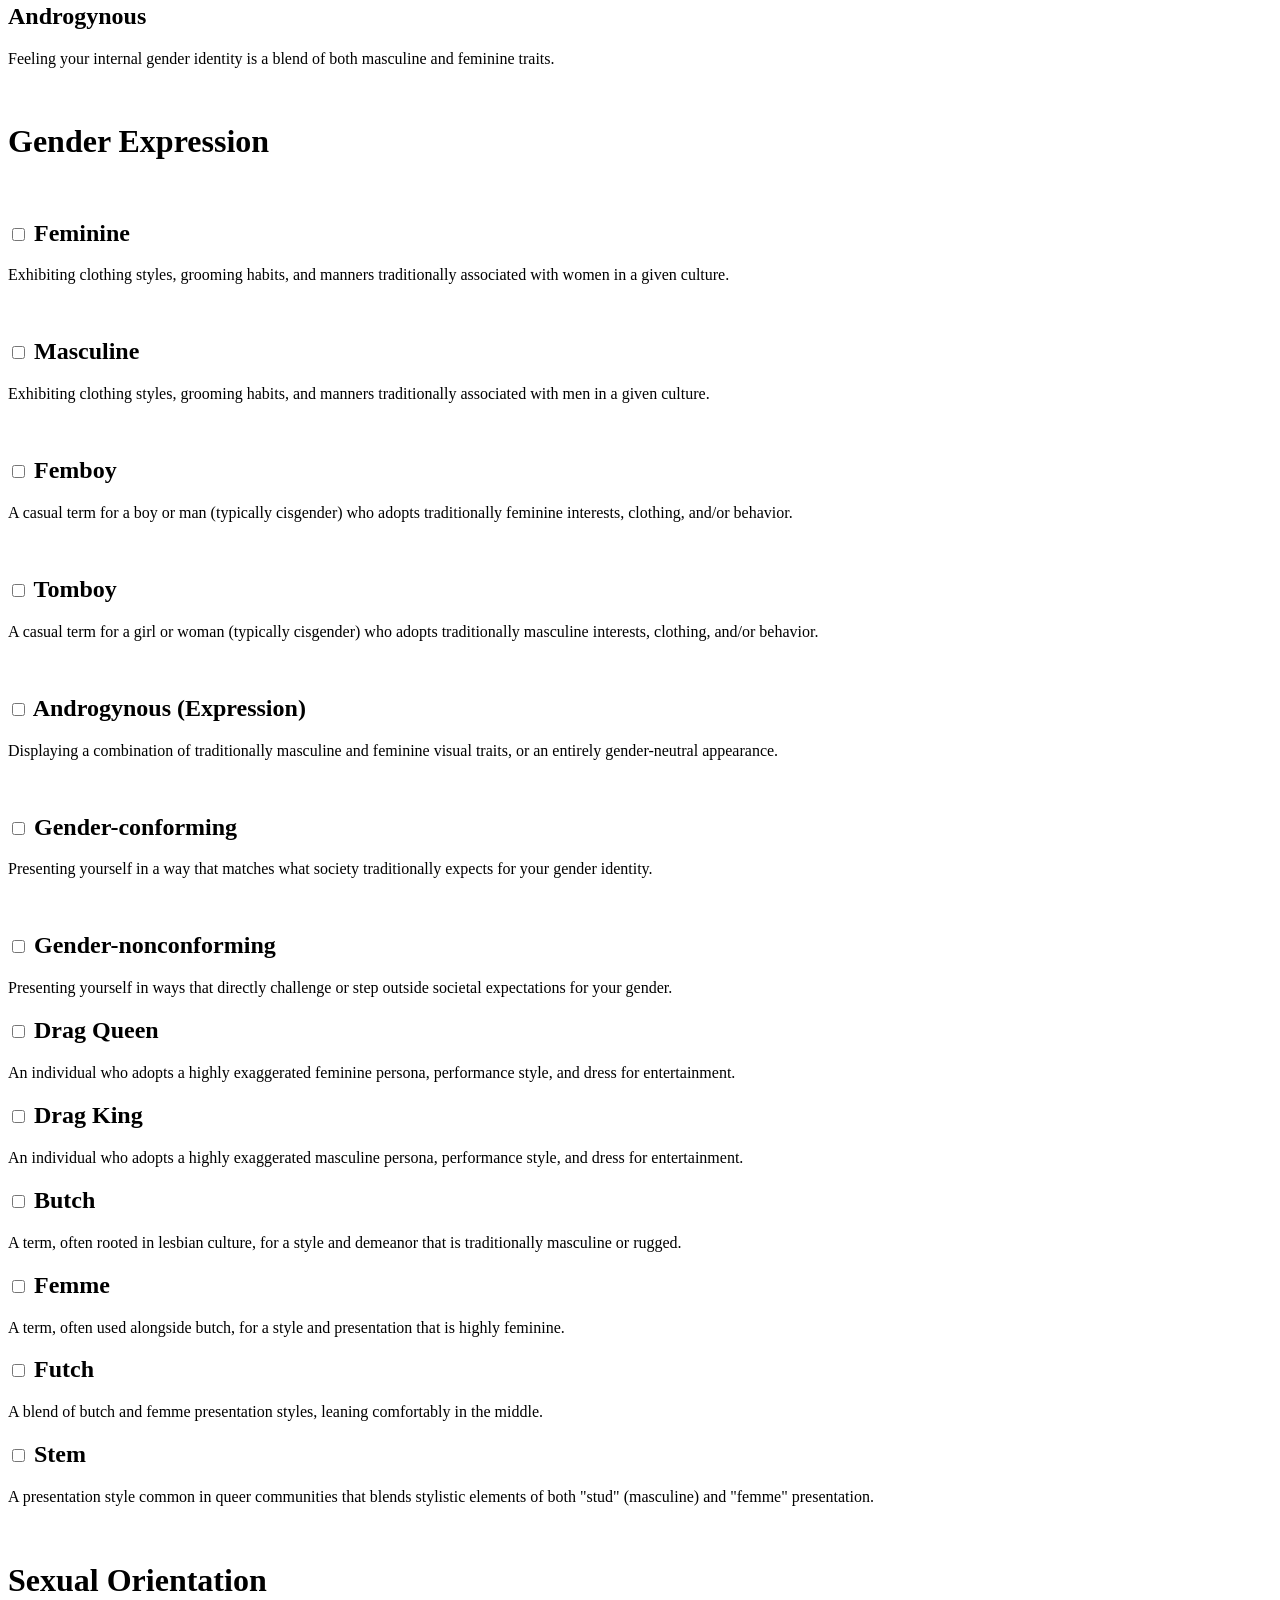
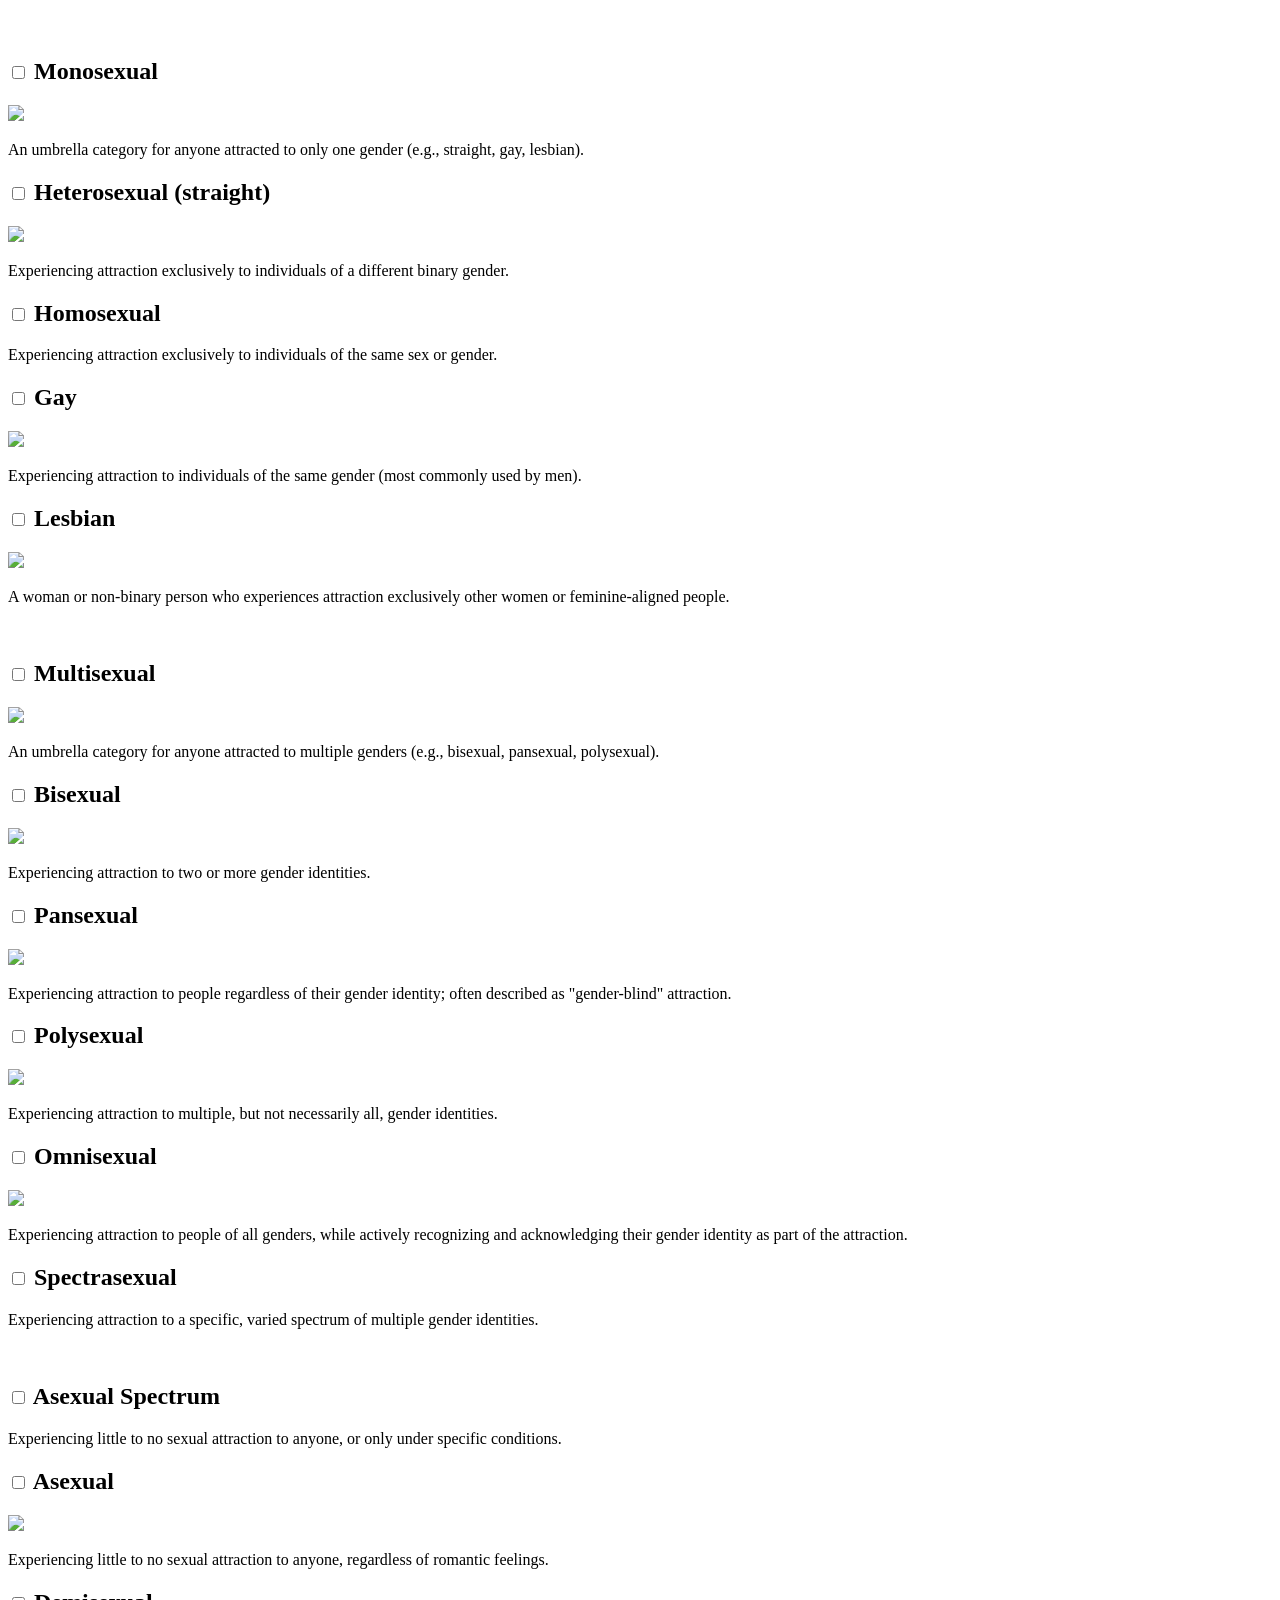
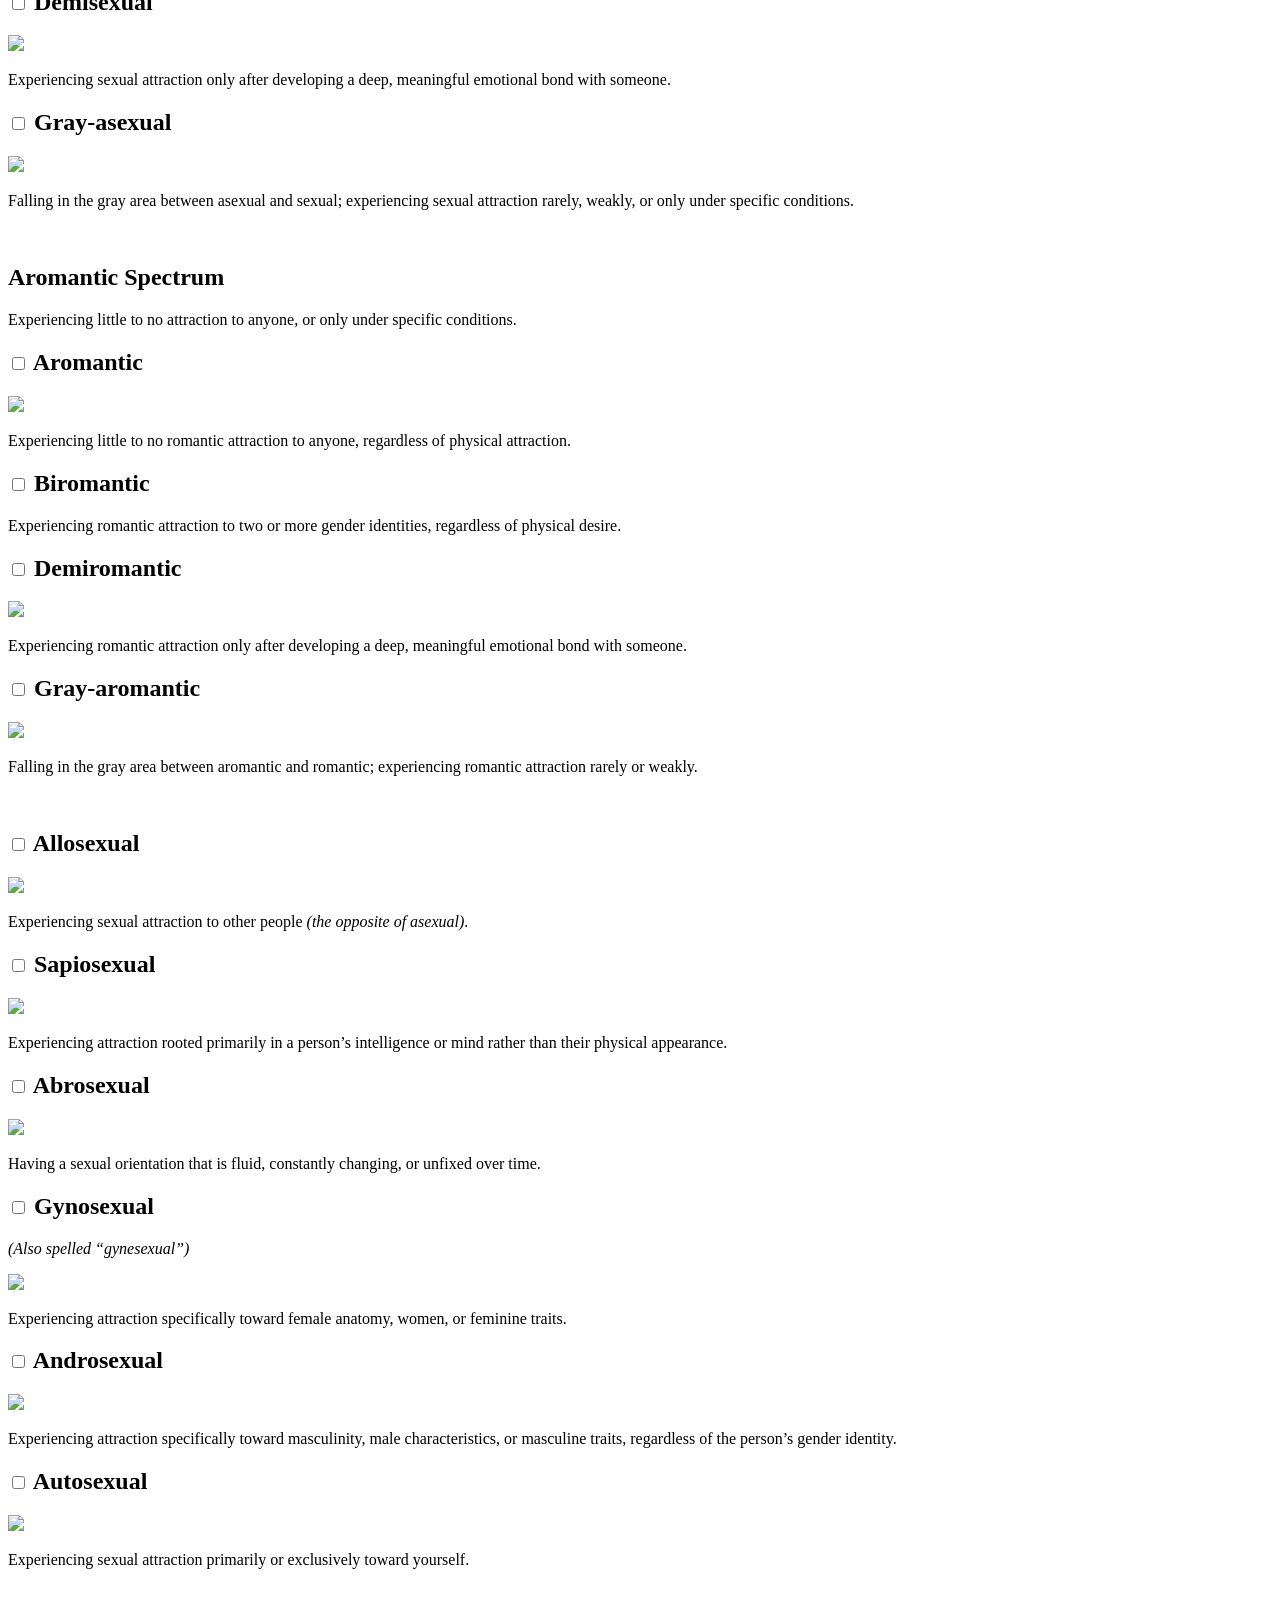
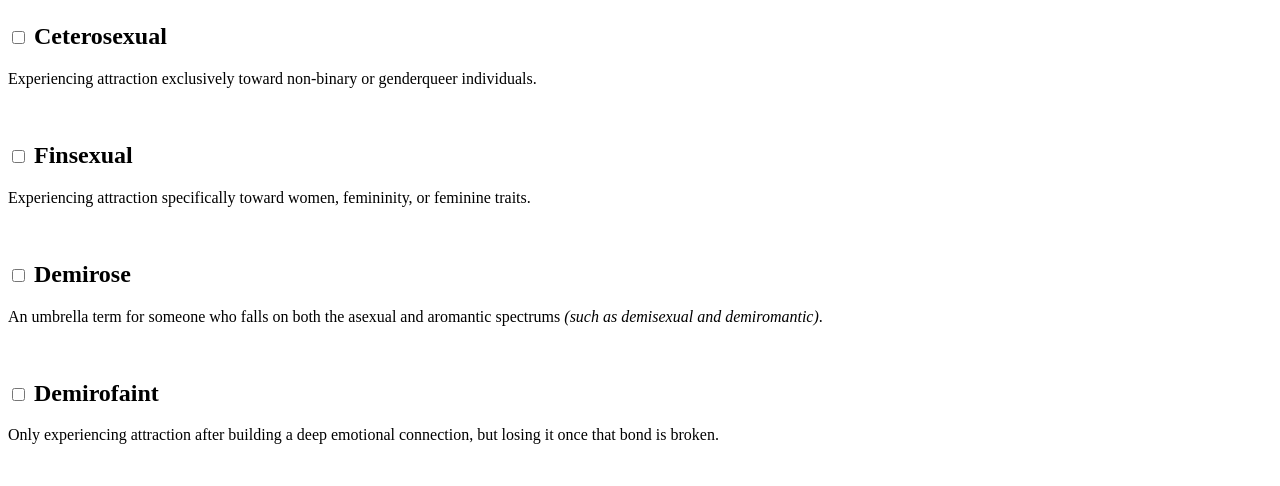
==== commit 6bce542a: "Update index1.html" ====
--- a/index1.html
+++ b/index1.html
@@ -1,14 +1,15 @@
 <!DOCTYPE html>
 <html>
 <head>
-  <title>Queer Community Webpage</title>
+  <title>Gender Identities</title>
 </head>
 
 <body>
   <nav>
     <ul>
       <li><a class="current" href="index1.html">Gender Identities</a></li>
-      <li><a href="index2.html">Gender Presentations</a></li>
+      <li><a href="index2.html">Gender Expression</a></li>
+      <li><a href="index3.html">Sexual Orientation</a></li>
     </ul>
   </nav>
   
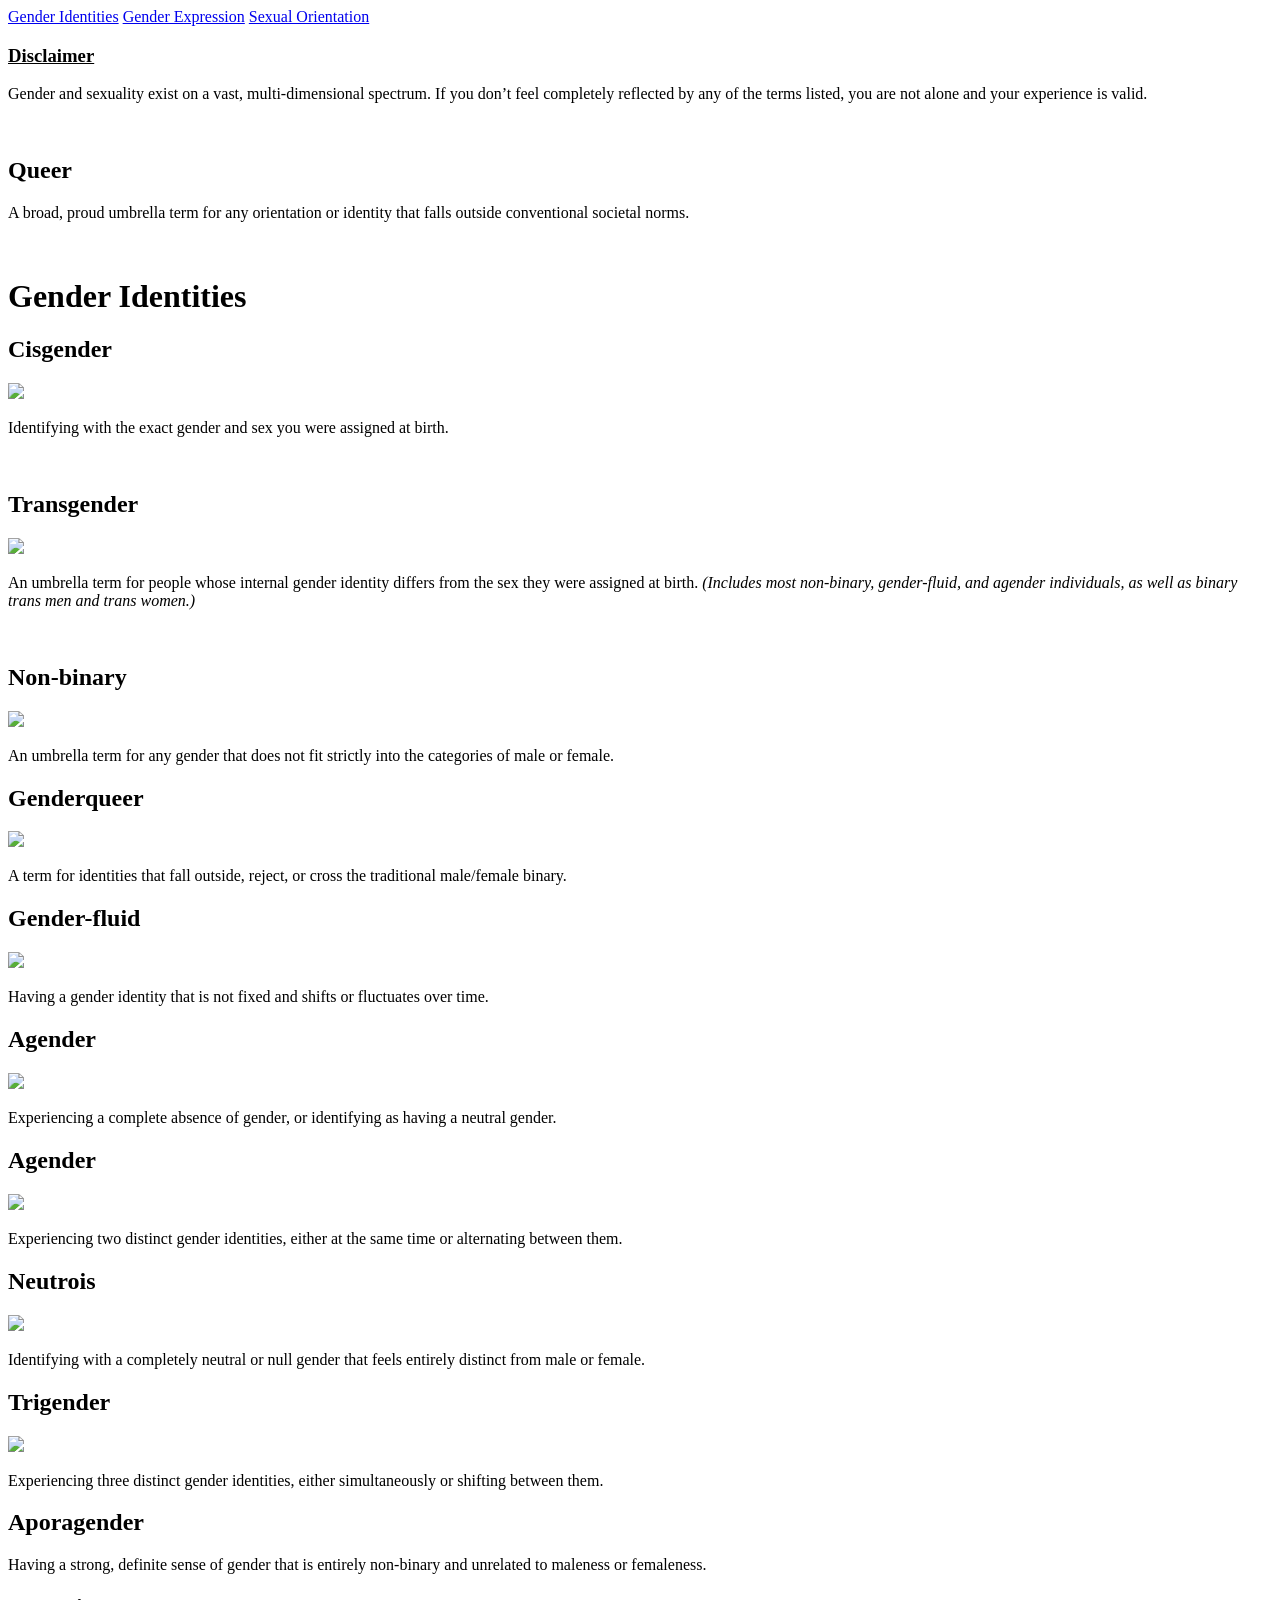
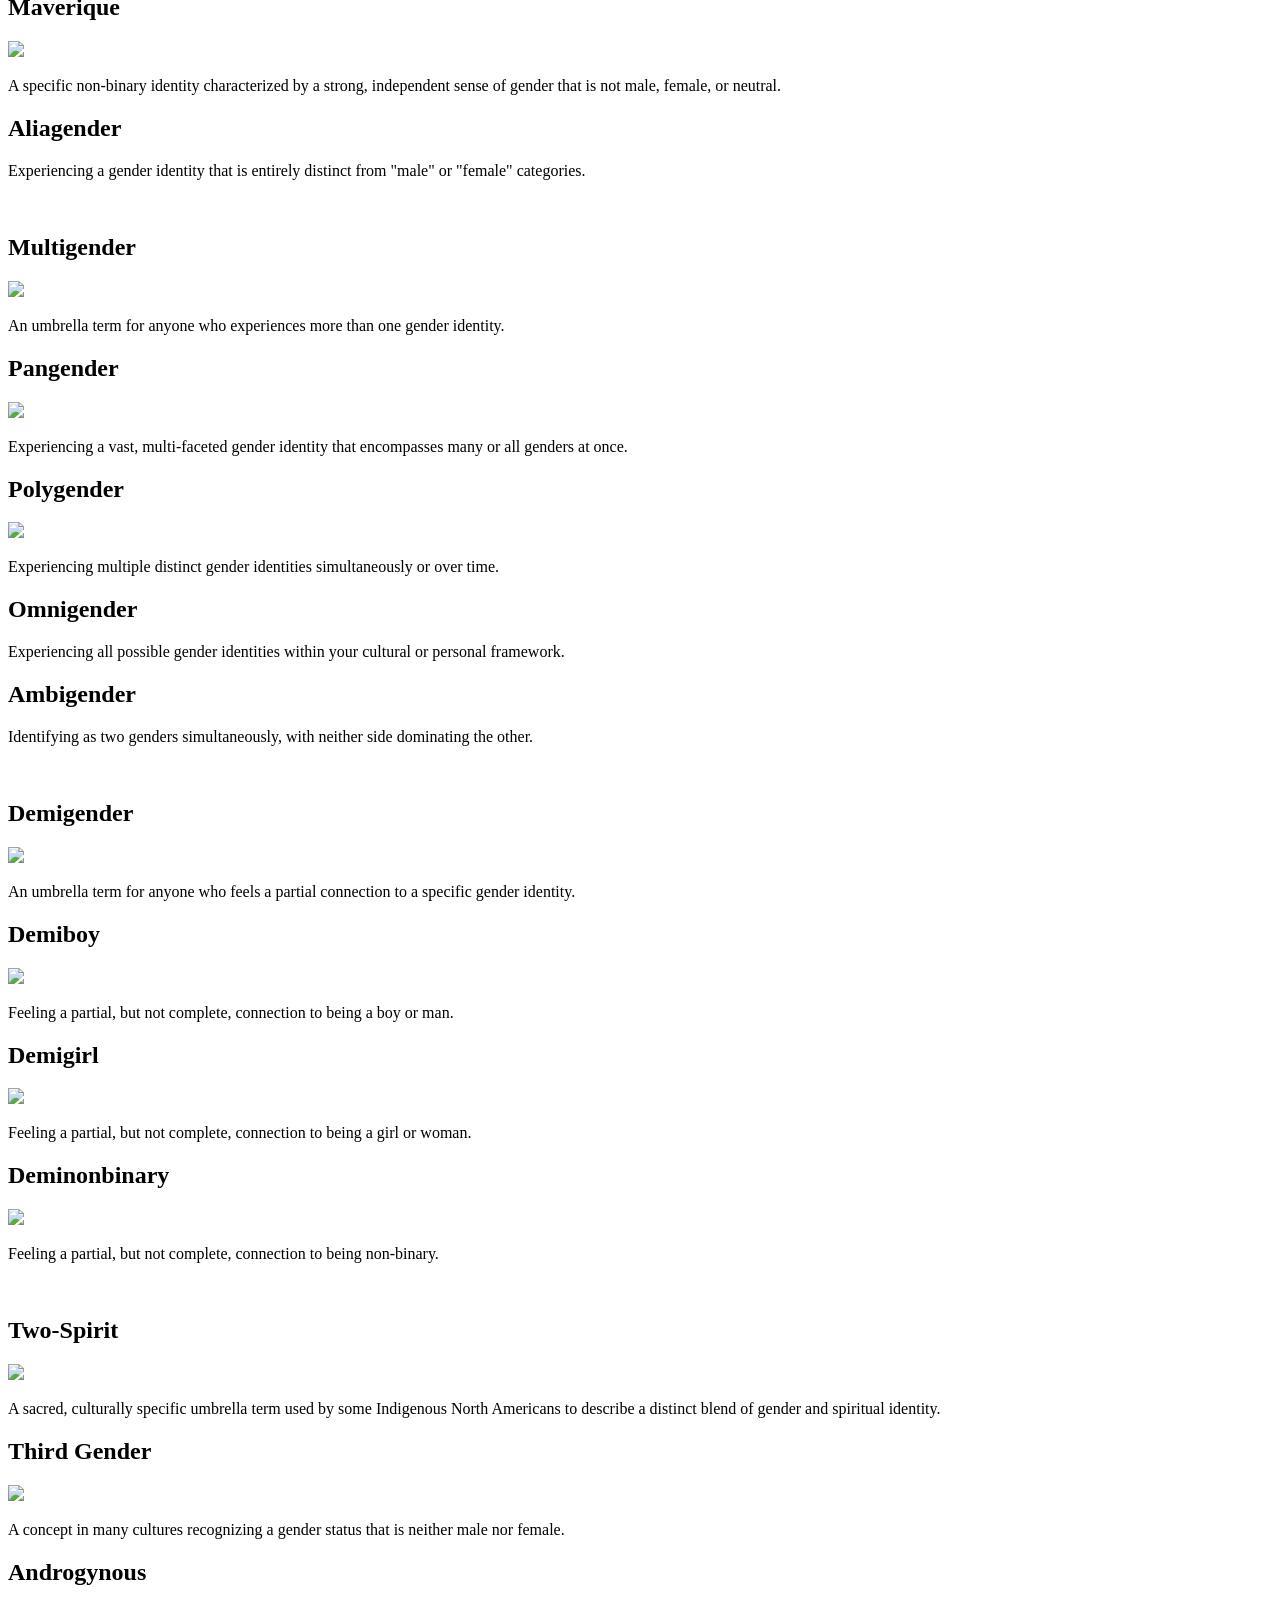
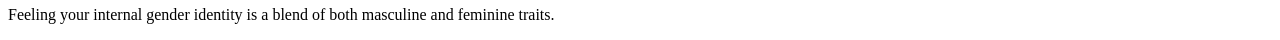
==== commit 6c0f1fb2: "Update and rename index.html to index1.html" ====
--- a/index1.html
+++ b/index1.html
@@ -5,13 +5,9 @@
 </head>
 
 <body>
-  <nav>
-    <ul>
-      <li><a class="current" href="index1.html">Gender Identities</a></li>
-      <li><a href="index2.html">Gender Expression</a></li>
-      <li><a href="index3.html">Sexual Orientation</a></li>
-    </ul>
-  </nav>
+  <a class="button" href="index1.html">Gender Identities</a>
+  <a class="button" href="index2.html">Gender Expression</a>
+  <a class="button" href="index3.html">Sexual Orientation</a>
   
   <h3><u>Disclaimer</u></h3>
   <p>Gender and sexuality exist on a vast, multi-dimensional spectrum. If you don&rsquo;t feel completely reflected by any of the terms listed, you are not alone and your experience is valid.</p>
@@ -170,454 +166,5 @@
     <p>Feeling your internal gender identity is a blend of both masculine and feminine traits.</p>
   </div>
 <!--End of Gender Identity section-->
-  <br>
-
-<!--Start of Gender Expression section-->
-  <div>
-    <h1>Gender Expression</h1>
-    <br>
-
-    <h2>
-      <label class="text-select-label">
-        <input type="checkbox" class="text-select-input">
-        <span class="text-select-content">Feminine</span>
-      </label>
-    </h2>
-    <p>Exhibiting clothing styles, grooming habits, and manners traditionally associated with women in a given culture.</p>
-    <br>
-
-    <h2>
-      <label class="text-select-label">
-        <input type="checkbox" class="text-select-input">
-        <span class="text-select-content">Masculine</span>
-      </label>
-    </h2>
-    <p>Exhibiting clothing styles, grooming habits, and manners traditionally associated with men in a given culture.</p>
-    <br>
-
-    <h2>
-      <label class="text-select-label">
-        <input type="checkbox" class="text-select-input">
-        <span class="text-select-content">Femboy</span>
-      </label>
-    </h2>
-    <p>A casual term for a boy or man (typically cisgender) who adopts traditionally feminine interests, clothing, and/or behavior.</p>
-    <br>
-
-    <h2>
-      <label class="text-select-label">
-        <input type="checkbox" class="text-select-input">
-        <span class="text-select-content">Tomboy</span>
-      </label>
-    </h2>
-    <p>A casual term for a girl or woman (typically cisgender) who adopts traditionally masculine interests, clothing, and/or behavior.</p>
-    <br>
-
-    <h2>
-      <label class="text-select-label">
-        <input type="checkbox" class="text-select-input">
-        <span class="text-select-content">Androgynous (Expression)</span>
-      </label>
-    </h2>
-    <p>Displaying a combination of traditionally masculine and feminine visual traits, or an entirely gender-neutral appearance.</p>
-    <br>
-
-    <h2>
-      <label class="text-select-label">
-        <input type="checkbox" class="text-select-input">
-        <span class="text-select-content">Gender-conforming</span>
-      </label>
-    </h2>
-    <p>Presenting yourself in a way that matches what society traditionally expects for your gender identity.</p>
-    <br>
-
-    <!--Start of Gender-nonconforming sub-section-->
-    <h2>
-      <label class="text-select-label">
-        <input type="checkbox" class="text-select-input">
-        <span class="text-select-content">Gender-nonconforming</span>
-      </label>
-    </h2>
-    <p>Presenting yourself in ways that directly challenge or step outside societal expectations for your gender.</p>
-
-    <!--Gender-nonconforming terms-->
-    <h2 class="subcat">
-      <label class="text-select-label">
-        <input type="checkbox" class="text-select-input">
-        <span class="text-select-content">Drag Queen</span>
-      </label>
-    </h2>
-    <p class="subcat">An individual who adopts a highly exaggerated feminine persona, performance style, and dress for entertainment.</p>
-
-    <h2 class="subcat">
-      <label class="text-select-label">
-        <input type="checkbox" class="text-select-input">
-        <span class="text-select-content">Drag King</span>
-      </label>
-    </h2>
-    <p class="subcat">An individual who adopts a highly exaggerated masculine persona, performance style, and dress for entertainment.</p>
-
-    <h2 class="subcat">
-      <label class="text-select-label">
-        <input type="checkbox" class="text-select-input">
-        <span class="text-select-content">Butch</span>
-      </label>
-    </h2>
-    <p class="subcat">A term, often rooted in lesbian culture, for a style and demeanor that is traditionally masculine or rugged.</p>
-
-    <h2 class="subcat">
-      <label class="text-select-label">
-        <input type="checkbox" class="text-select-input">
-        <span class="text-select-content">Femme</span>
-      </label>
-    </h2>
-    <p class="subcat">A term, often used alongside butch, for a style and presentation that is highly feminine.</p>
-
-    <h2 class="subcat">
-      <label class="text-select-label">
-        <input type="checkbox" class="text-select-input">
-        <span class="text-select-content">Futch</span>
-      </label>
-    </h2>
-    <p class="subcat">A blend of butch and femme presentation styles, leaning comfortably in the middle.</p>
-
-    <h2 class="subcat">
-      <label class="text-select-label">
-        <input type="checkbox" class="text-select-input">
-        <span class="text-select-content">Stem</span>
-      </label>
-    </h2>
-    <p class="subcat">A presentation style common in queer communities that blends stylistic elements of both "stud" (masculine) and "femme" presentation.</p>
-    <!--End of Gender-nonconforming sub-section-->
-  </div>
-<!--End of Gender Expression section-->
-  <br>
-
-<!--Start of Sexual Orientation section-->
-  <div>
-    <h1>Sexual Orientation</h1>
-    <br>
-            
-    <!--Start of Monosexual sub-section-->
-    <div class="container">
-      <h2>
-        <label class="text-select-label">
-          <input type="checkbox" class="text-select-input">
-          <span class="text-select-content">Monosexual</span>
-        </label>
-      </h2>
-      <img src="https://thumb.wikimedia.org/wikipedia/commons/thumb/7/7f/Monosexual_flag.svg/3840px-Monosexual_flag.svg.png?utm_source=es.wikipedia.org&utm_campaign=index&utm_content=thumbnail">
-      <p>An umbrella category for anyone attracted to only one gender (e.g., straight, gay, lesbian).</p>
-    </div>
-
-    <!--Monosexual terms-->
-    <div class="container">
-      <h2 class="subcat">
-        <label class="text-select-label">
-          <input type="checkbox" class="text-select-input">
-          <span class="text-select-content">Heterosexual (straight)</span>
-        </label>
-      </h2>
-      <img src="https://thumb.wikimedia.org/wikipedia/commons/thumb/4/4e/Heterosexual_flag_%28black-grey-white%29.svg/3840px-Heterosexual_flag_%28black-grey-white%29.svg.png?utm_source=commons.wikimedia.org&utm_campaign=index&utm_content=thumbnail" class="sml">
-      <p class="subcat">Experiencing attraction exclusively to individuals of a different binary gender.</p>
-    </div>
-
-    <h2 class="subcat">
-      <label class="text-select-label">
-        <input type="checkbox" class="text-select-input">
-        <span class="text-select-content">Homosexual</span>
-      </label>
-    </h2>
-    <p class="subcat">Experiencing attraction exclusively to individuals of the same sex or gender.</p>
-
-    <div class="container">
-      <h2 class="subcat">
-        <label class="text-select-label">
-          <input type="checkbox" class="text-select-input">
-          <span class="text-select-content">Gay</span>
-        </label>
-      </h2>
-      <img src="https://thumb.wikimedia.org/wikipedia/commons/thumb/7/7d/5-striped_New_Gay_Male_Pride_Flag.svg/3840px-5-striped_New_Gay_Male_Pride_Flag.svg.png?utm_source=commons.wikimedia.org&utm_campaign=index&utm_content=thumbnail" class="sml">
-      <p class="subcat">Experiencing attraction to individuals of the same gender (most commonly used by men).</p>
-    </div>
-
-    <div class="container">
-      <h2 class="subcat">
-        <label class="text-select-label">
-          <input type="checkbox" class="text-select-input">
-          <span class="text-select-content">Lesbian</span>
-        </label>
-      </h2>
-      <img src="https://thumb.wikimedia.org/wikipedia/commons/thumb/3/35/Lesbian_Pride_Flag_2019.svg/3840px-Lesbian_Pride_Flag_2019.svg.png?utm_source=commons.wikimedia.org&utm_campaign=index&utm_content=thumbnail" class="sml">
-      <p class="subcat">A woman or non-binary person who experiences attraction exclusively other women or feminine-aligned people.</p>
-    </div>
-    <!--End of Monosexual sub-section-->
-    <br>
-
-    <!--Start of Multisexual sub-section-->
-    <div class="container">
-      <h2>
-        <label class="text-select-label">
-          <input type="checkbox" class="text-select-input">
-          <span class="text-select-content">Multisexual</span>
-        </label>
-      </h2>
-      <img src="https://thumb.wikimedia.org/wikipedia/commons/thumb/1/15/Multisexual_flag.svg/3840px-Multisexual_flag.svg.png?utm_source=es.wikipedia.org&utm_campaign=index&utm_content=thumbnail">
-      <p>An umbrella category for anyone attracted to multiple genders (e.g., bisexual, pansexual, polysexual).</p>
-    </div>
-
-    <!--Multisexual terms-->
-    <div class="container">
-      <h2 class="subcat">
-        <label class="text-select-label">
-          <input type="checkbox" class="text-select-input">
-          <span class="text-select-content">Bisexual</span>
-        </label>
-      </h2>
-      <img src="https://thumb.wikimedia.org/wikipedia/commons/thumb/2/2a/Bisexual_Pride_Flag.svg/1280px-Bisexual_Pride_Flag.svg.png?utm_source=commons.wikimedia.org&utm_campaign=index&utm_content=thumbnail" class="sml">
-      <p class="subcat">Experiencing attraction to two or more gender identities.</p>
-    </div>
-
-    <div class="container">
-      <h2 class="subcat">
-        <label class="text-select-label">
-          <input type="checkbox" class="text-select-input">
-          <span class="text-select-content">Pansexual</span>
-        </label>
-      </h2>
-      <img src="https://thumb.wikimedia.org/wikipedia/commons/thumb/a/a2/Pansexuality_Pride_Flag.svg/1280px-Pansexuality_Pride_Flag.svg.png?utm_source=commons.wikimedia.org&utm_campaign=index&utm_content=thumbnail" class="sml">
-      <p class="subcat">Experiencing attraction to people regardless of their gender identity; often described as "gender-blind" attraction.</p>
-    </div>
-
-    <div class="container">
-      <h2 class="subcat">
-        <label class="text-select-label">
-          <input type="checkbox" class="text-select-input">
-          <span class="text-select-content">Polysexual</span>
-        </label>
-      </h2>
-      <img src="https://thumb.wikimedia.org/wikipedia/commons/thumb/a/ae/Polysexuality_Pride_Flag.svg/1280px-Polysexuality_Pride_Flag.svg.png?utm_source=commons.wikimedia.org&utm_campaign=index&utm_content=thumbnail" class="sml">
-      <p class="subcat">Experiencing attraction to multiple, but not necessarily all, gender identities.</p>
-    </div>
-
-    <div class="container">
-      <h2 class="subcat">
-        <label class="text-select-label">
-          <input type="checkbox" class="text-select-input">
-          <span class="text-select-content">Omnisexual</span>
-        </label>
-      </h2>
-      <img src="https://thumb.wikimedia.org/wikipedia/commons/thumb/0/0b/Omnisexuality_flag.svg/3840px-Omnisexuality_flag.svg.png?utm_source=commons.wikimedia.org&utm_campaign=index&utm_content=thumbnail" class="sml">
-      <p class="subcat">Experiencing attraction to people of all genders, while actively recognizing and acknowledging their gender identity as part of the attraction.</p>
-    </div>
-
-    <h2 class="subcat">
-      <label class="text-select-label">
-        <input type="checkbox" class="text-select-input">
-        <span class="text-select-content">Spectrasexual</span>
-      </label>
-    </h2>
-    <p class="subcat">Experiencing attraction to a specific, varied spectrum of multiple gender identities.</p>
-    <!--End of Multisexual/Plurisexual sub-section-->
-    <br>
-
-    <!--Start of Asexual Spectrum sub-section-->
-    <h2>
-      <label class="text-select-label">
-        <input type="checkbox" class="text-select-input">
-        <span class="text-select-content">Asexual Spectrum</span>
-      </label>
-    </h2>
-    <p>Experiencing little to no sexual attraction to anyone, or only under specific conditions.</p>
-
-    <!--Asexual Spectrum terms-->
-    <div class="container">
-      <h2 class="subcat">
-        <label class="text-select-label">
-          <input type="checkbox" class="text-select-input">
-          <span class="text-select-content">Asexual</span>
-        </label>
-      </h2>
-      <img src="https://encrypted-tbn0.gstatic.com/images?q=tbn:ANd9GcQlNnPOMuJDkQTLS37wNELNTOVIk704mRY-nWPMnZ-V2g&s=10" class="sml">
-      <p class="subcat">Experiencing little to no sexual attraction to anyone, regardless of romantic feelings.</p>
-    </div>
-
-    <div class="container">
-      <h2 class="subcat">
-        <label class="text-select-label">
-          <input type="checkbox" class="text-select-input">
-          <span class="text-select-content">Demisexual</span>
-        </label>
-      </h2>
-      <img src="https://thumb.wikimedia.org/wikipedia/commons/thumb/a/a7/Demisexual_Pride_Flag.svg/3840px-Demisexual_Pride_Flag.svg.png?utm_source=commons.wikimedia.org&utm_campaign=index&utm_content=thumbnail" class="sml">
-      <p class="subcat">Experiencing sexual attraction only after developing a deep, meaningful emotional bond with someone.</p>
-    </div>
-
-    <div class="container">
-      <h2 class="subcat">
-        <label class="text-select-label">
-          <input type="checkbox" class="text-select-input">
-          <span class="text-select-content">Gray-asexual</span>
-        </label>
-      </h2>
-      <img src="https://thumb.wikimedia.org/wikipedia/commons/thumb/9/95/Grey_asexuality_flag.svg/3840px-Grey_asexuality_flag.svg.png?utm_source=commons.wikimedia.org&utm_campaign=index&utm_content=thumbnail" class="sml">
-      <p class="subcat">Falling in the gray area between asexual and sexual; experiencing sexual attraction rarely, weakly, or only under specific conditions.</p>
-    </div>
-    <!--End of Asexual Spectrum sub-section-->
-    <br>
-
-    <!--Start of Aromantic Spectrum sub-section-->
-    <h2>Aromantic Spectrum</h2>
-    <p>Experiencing little to no attraction to anyone, or only under specific conditions.</p>
-
-    <!--Aromantic Spectrum terms-->
-    <div class="container">
-      <h2 class="subcat">
-        <label class="text-select-label">
-          <input type="checkbox" class="text-select-input">
-          <span class="text-select-content">Aromantic</span>
-        </label>
-      </h2>
-      <img src="https://thumb.wikimedia.org/wikipedia/commons/thumb/a/ad/Aromantic_Pride_Flag.svg/1280px-Aromantic_Pride_Flag.svg.png?utm_source=commons.wikimedia.org&utm_campaign=index&utm_content=thumbnail" class="sml">
-      <p class="subcat">Experiencing little to no romantic attraction to anyone, regardless of physical attraction.</p>
-    </div>
-
-    <h2 class="subcat">
-      <label class="text-select-label">
-        <input type="checkbox" class="text-select-input">
-        <span class="text-select-content">Biromantic</span>
-      </label>
-    </h2>
-    <p class="subcat">Experiencing romantic attraction to two or more gender identities, regardless of physical desire.</p>
-
-    <div class="container">
-      <h2 class="subcat">
-        <label class="text-select-label">
-          <input type="checkbox" class="text-select-input">
-          <span class="text-select-content">Demiromantic</span>
-        </label>
-      </h2>
-      <img src="https://thumb.wikimedia.org/wikipedia/commons/thumb/3/36/Demiromantic_Pride_Flag.svg/960px-Demiromantic_Pride_Flag.svg.png?utm_source=commons.wikimedia.org&utm_campaign=index&utm_content=thumbnail" class="sml">
-      <p>Experiencing romantic attraction only after developing a deep, meaningful emotional bond with someone.</p>
-    </div>
-
-    <div class="container">
-      <h2 class="subcat">
-        <label class="text-select-label">
-          <input type="checkbox" class="text-select-input">
-          <span class="text-select-content">Gray-aromantic</span>
-        </label>
-      </h2>
-      <img src="https://upload.wikimedia.org/wikipedia/commons/f/f3/Gray-aromantic_Pride_Flag.png?utm_source=commons.wikimedia.org&utm_campaign=index&utm_content=original" class="sml">
-      <p class="subcat">Falling in the gray area between aromantic and romantic; experiencing romantic attraction rarely or weakly.</p>
-    </div>
-    <!--End of Aromantic Spectrum sub-section-->
-    <br>
-
-    <div class="container">
-      <h2>
-        <label class="text-select-label">
-          <input type="checkbox" class="text-select-input">
-          <span class="text-select-content">Allosexual</span>
-        </label>
-      </h2>
-      <img src="https://thumb.wikimedia.org/wikipedia/commons/thumb/f/f5/Allosexual_flag.svg/3840px-Allosexual_flag.svg.png?utm_source=commons.wikimedia.org&utm_campaign=index&utm_content=thumbnail">
-      <p>Experiencing sexual attraction to other people <em>(the opposite of asexual)</em>.</p>
-    </div>
-
-    <div class="container">
-      <h2>
-        <label class="text-select-label">
-          <input type="checkbox" class="text-select-input">
-          <span class="text-select-content">Sapiosexual</span>
-        </label>
-      </h2>
-      <img src="https://upload.wikimedia.org/wikipedia/commons/3/39/Sapiosexual_flag.png?utm_source=de.wikipedia.org&utm_campaign=index&utm_content=original">
-      <p>Experiencing attraction rooted primarily in a person&rsquo;s intelligence or mind rather than their physical appearance.</p>
-    </div>
-
-    <div class="container">
-      <h2>
-        <label class="text-select-label">
-          <input type="checkbox" class="text-select-input">
-          <span class="text-select-content">Abrosexual</span>
-        </label>
-      </h2>
-      <img src="https://thumb.wikimedia.org/wikipedia/commons/thumb/c/c2/Abrosexual_flag.svg/3840px-Abrosexual_flag.svg.png?utm_source=commons.wikimedia.org&utm_campaign=index&utm_content=thumbnail">
-      <p>Having a sexual orientation that is fluid, constantly changing, or unfixed over time.</p>
-    </div>
-
-    <div class="container">
-      <h2>
-        <label class="text-select-label">
-          <input type="checkbox" class="text-select-input">
-          <span class="text-select-content">Gynosexual</span>
-        </label>
-      </h2>
-      <p><em>(Also spelled &ldquo;gynesexual&rdquo;)</em></p>
-      <img src="https://upload.wikimedia.org/wikipedia/commons/1/18/Gynesexual_Pride_Flag.png?utm_source=commons.wikimedia.org&utm_campaign=index&utm_content=original">
-      <p>Experiencing attraction specifically toward female anatomy, women, or feminine traits.</p>
-    </div>
-
-    <div class="container">
-      <h2>
-        <label class="text-select-label">
-          <input type="checkbox" class="text-select-input">
-          <span class="text-select-content">Androsexual</span>
-        </label>
-      </h2>
-      <img src="https://upload.wikimedia.org/wikipedia/commons/0/03/Androsexual_Pride_Flag.png?utm_source=commons.wikimedia.org&utm_campaign=index&utm_content=original">
-      <p>Experiencing attraction specifically toward masculinity, male characteristics, or masculine traits, regardless of the person&rsquo;s gender identity.</p>
-    </div>
-        
-    <div class="container">
-      <h2>
-        <label class="text-select-label">
-          <input type="checkbox" class="text-select-input">
-          <span class="text-select-content">Autosexual</span>
-        </label>
-      </h2>
-      <img src="https://upload.wikimedia.org/wikipedia/commons/3/3d/Flag_of_autosexuality.png?utm_source=commons.wikimedia.org&utm_campaign=index&utm_content=original">
-      <p>Experiencing sexual attraction primarily or exclusively toward yourself.</p>
-    </div>
-    <br>
-
-    <h2>
-      <label class="text-select-label">
-        <input type="checkbox" class="text-select-input">
-        <span class="text-select-content">Ceterosexual</span>
-      </label>
-    </h2>
-    <p>Experiencing attraction exclusively toward non-binary or genderqueer individuals.</p>
-    <br>
-
-    <h2>
-      <label class="text-select-label">
-        <input type="checkbox" class="text-select-input">
-        <span class="text-select-content">Finsexual</span>
-      </label>
-    </h2>
-    <p>Experiencing attraction specifically toward women, femininity, or feminine traits.</p>
-    <br>
-
-    <h2>
-      <label class="text-select-label">
-        <input type="checkbox" class="text-select-input">
-        <span class="text-select-content">Demirose</span>
-      </label>
-    </h2>
-    <p>An umbrella term for someone who falls on both the asexual and aromantic spectrums <em>(such as demisexual and demiromantic)</em>.</p>
-    <br>
-
-    <h2>
-      <label class="text-select-label">
-        <input type="checkbox" class="text-select-input">
-        <span class="text-select-content">Demirofaint</span>
-      </label>
-    </h2>
-    <p>Only experiencing attraction after building a deep emotional connection, but losing it once that bond is broken.</p>
-  </div>
-<!---End of Sexual Orientation section--->
-  <br>
 </body>
 </html>
